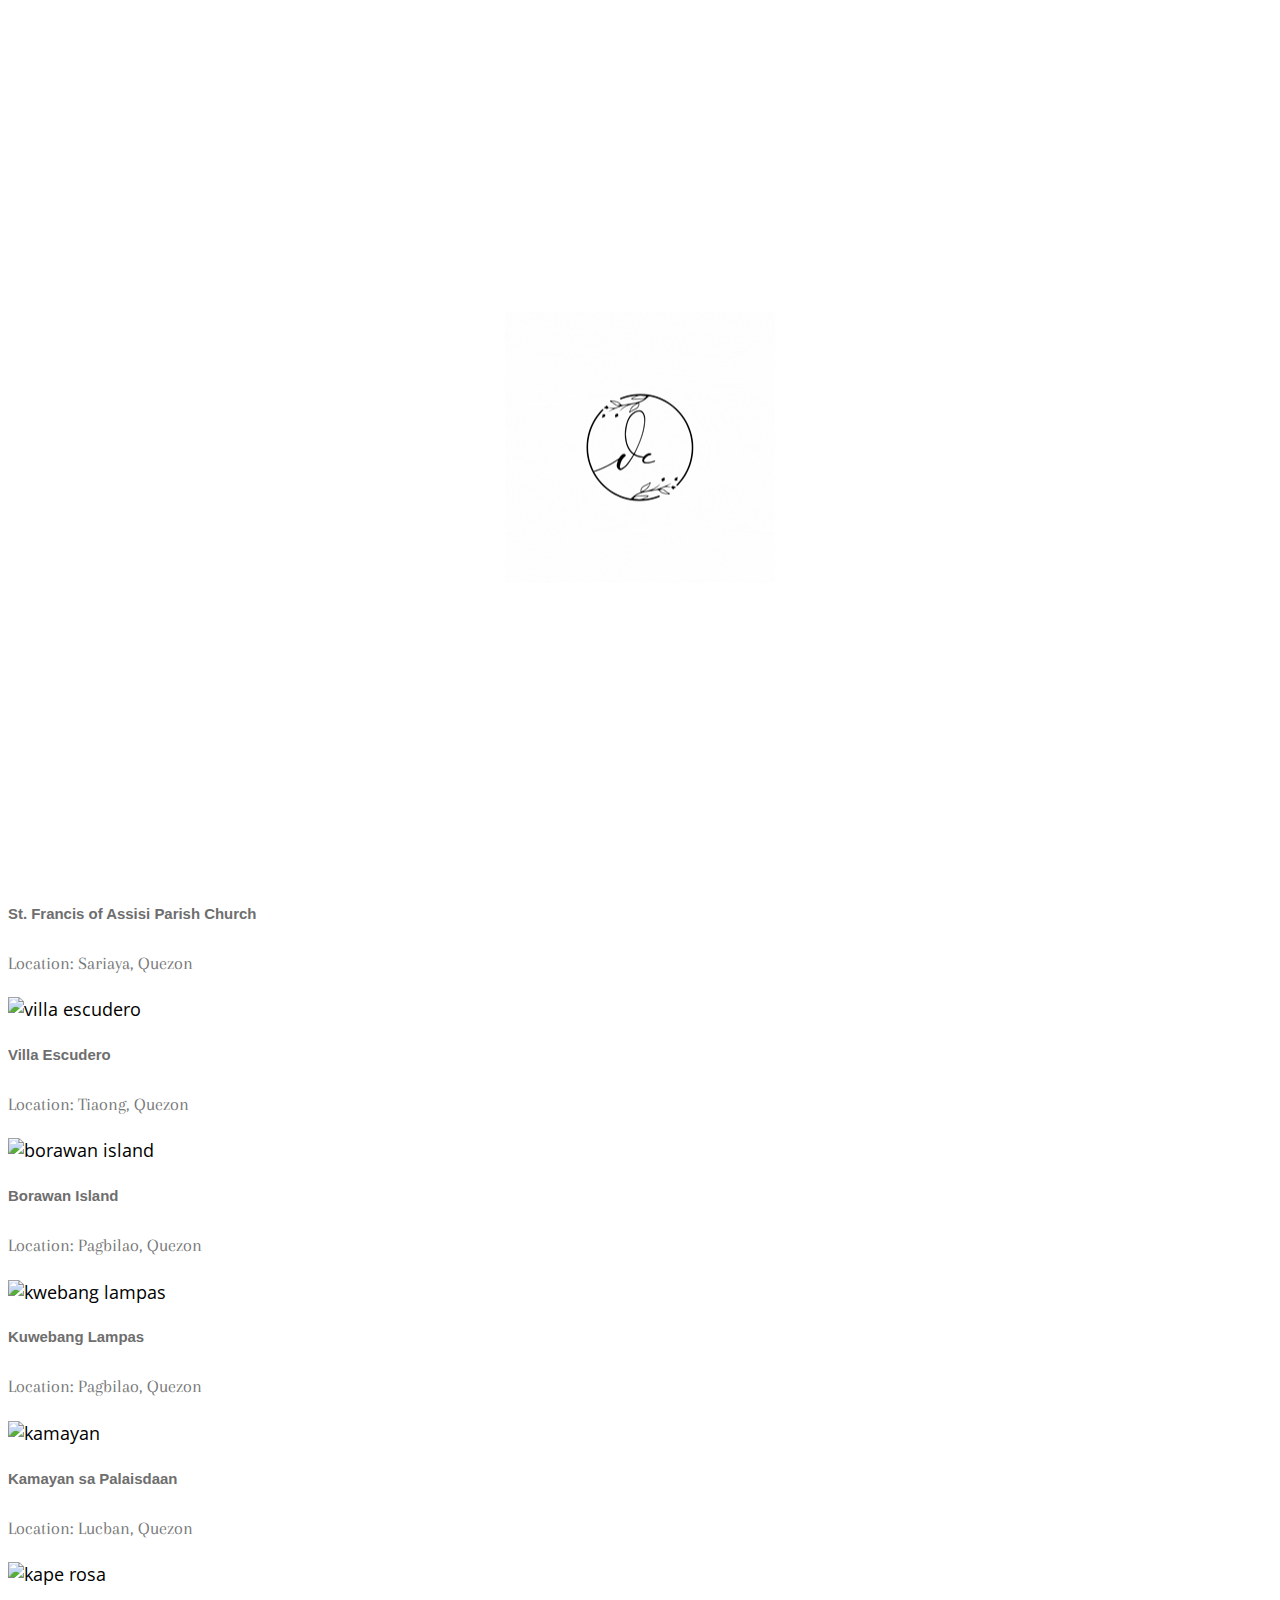
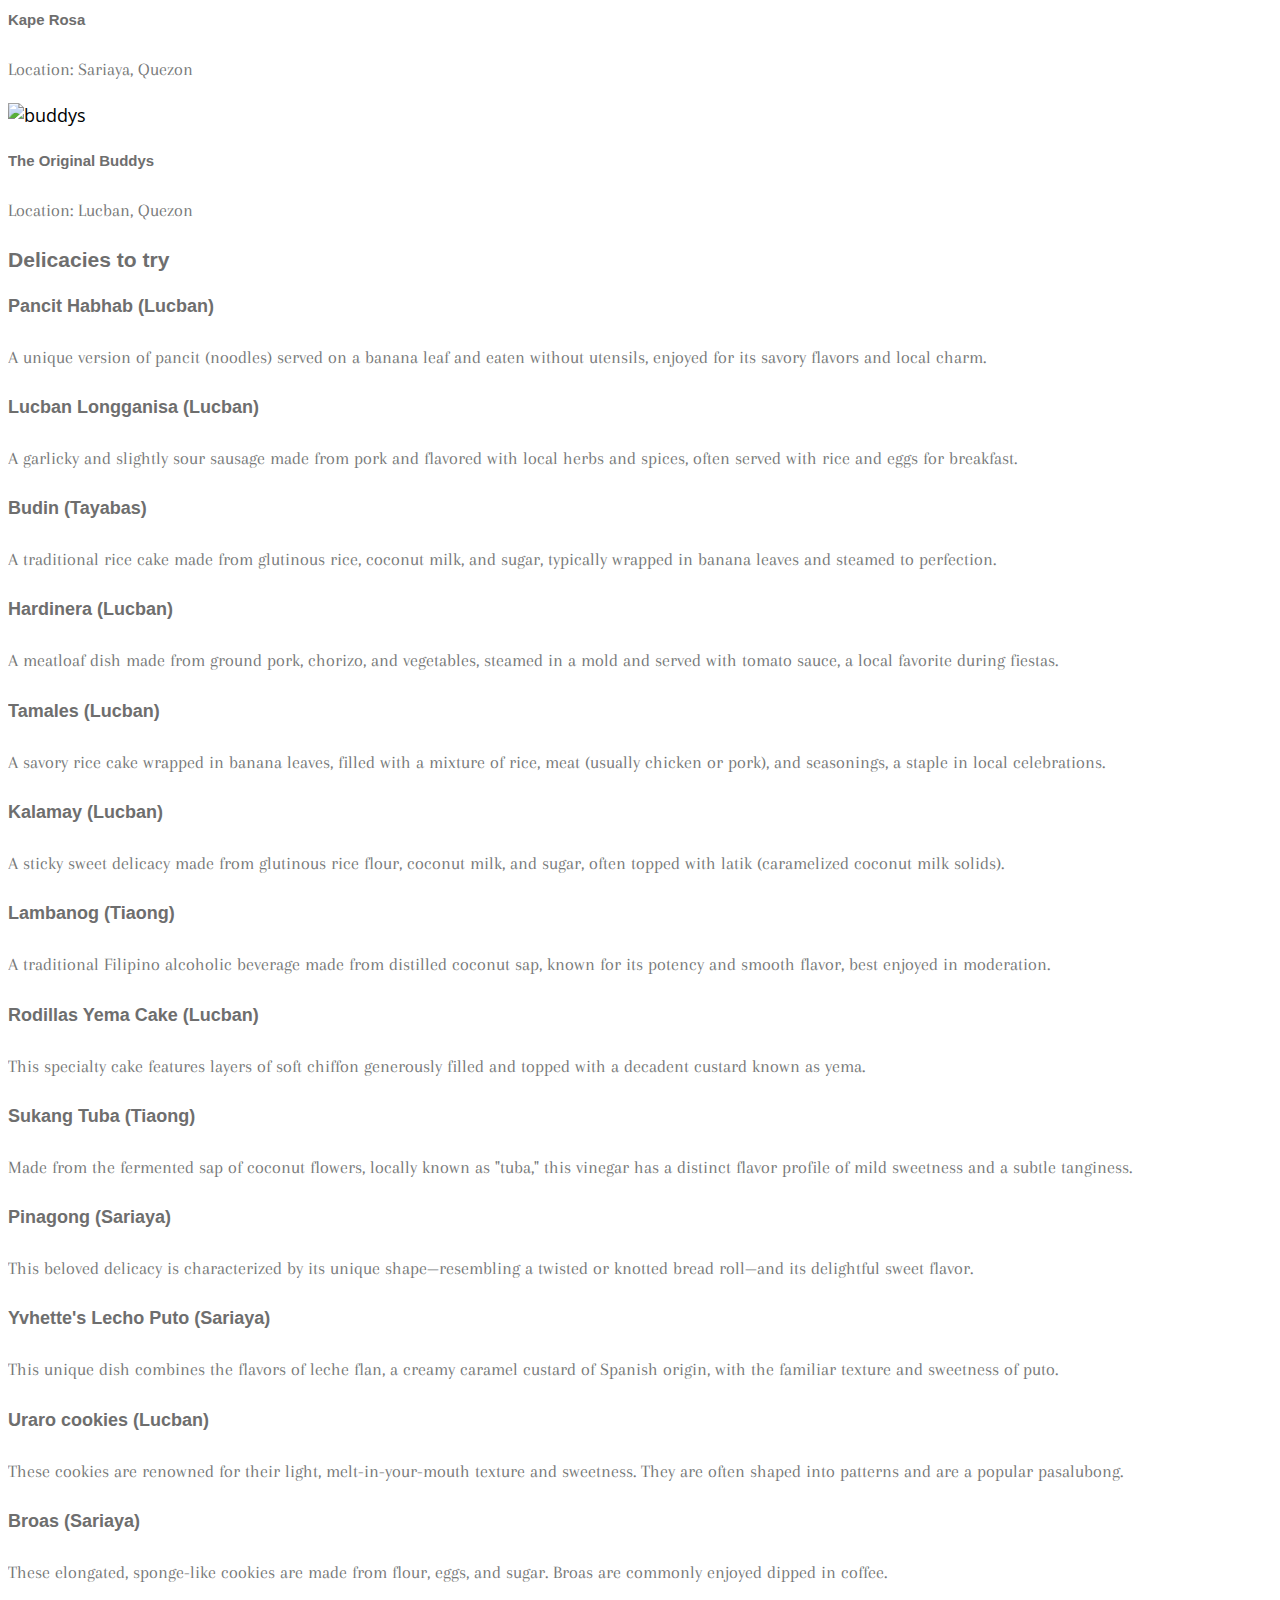
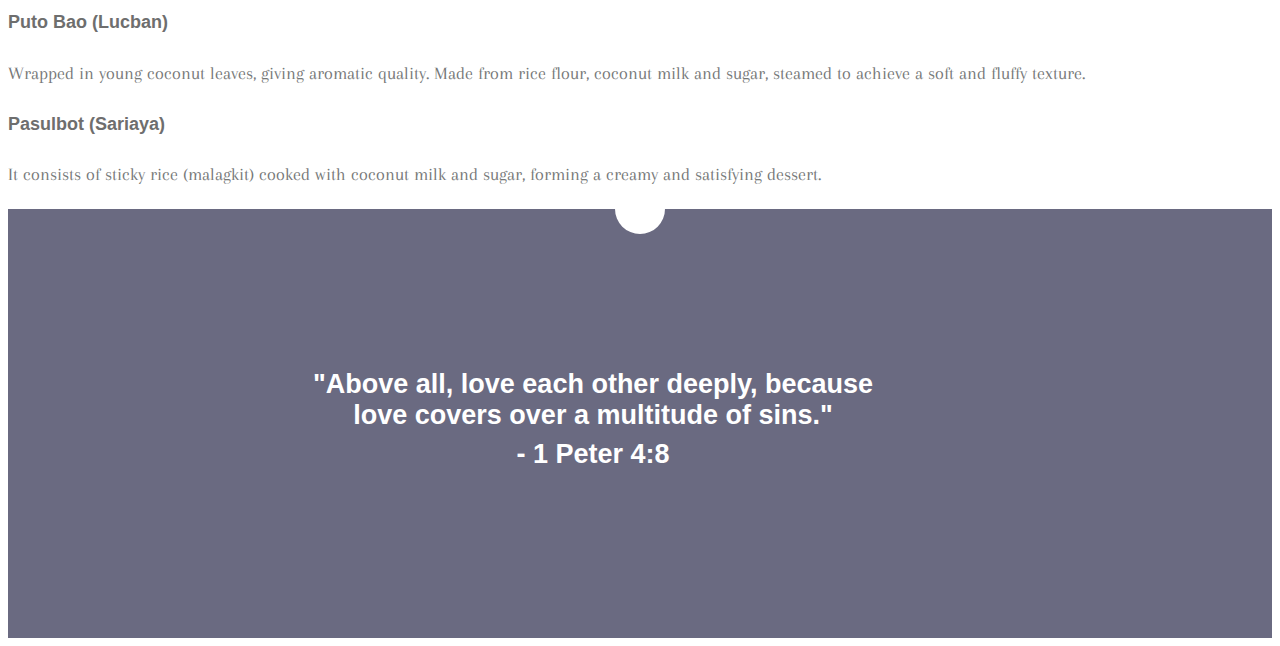
==== discover.html @ 1117a381 "updated content" ====
<!DOCTYPE html>
<html lang="en">
<head>
    <!-- Meta Tags -->
    <meta charset="utf-8">
    <meta http-equiv="X-UA-Compatible" content="IE=edge">
    <meta name="viewport" content="width=device-width, initial-scale=1">

    <!-- Page Title -->
    <title>Daniel &amp; Cherrylyn &middot; Discover</title>

    <!-- Favicon and Touch Icons -->
    <link rel="apple-touch-icon" sizes="180x180" href="images/favicon/apple-touch-icon.png">
    <link rel="icon" type="image/png" sizes="32x32" href="images/favicon/favicon-32x32.png">
    <link rel="icon" type="image/png" sizes="16x16" href="images/favicon/favicon-16x16.png">
    <link rel="manifest" href="images/favicon/site.webmanifest">

    <!-- Google Fonts -->
    <link rel="preconnect" href="https://fonts.googleapis.com">
    <link rel="preconnect" href="https://fonts.gstatic.com" crossorigin>
    <link href="https://fonts.googleapis.com/css2?family=Great+Vibes&display=swap" rel="stylesheet">
    <link href="https://fonts.googleapis.com/css2?family=Dosis:wght@300;400;500;600;700&display=swap" rel="stylesheet">
	<link href="https://fonts.googleapis.com/css2?family=Open+Sans" rel="stylesheet">


    <!-- Icon fonts -->
    <link href="css/font-awesome.min.css" rel="stylesheet">
    <link href="css/flaticon.css" rel="stylesheet">

    <!-- Bootstrap core CSS -->
    <link href="css/bootstrap.min.css" rel="stylesheet">

    <!-- Plugins for this template -->
    <link href="css/animate.css" rel="stylesheet">
    <link href="css/owl.carousel.css" rel="stylesheet">
    <link href="css/owl.theme.css" rel="stylesheet">
    <link href="css/slick.css" rel="stylesheet">
    <link href="css/slick-theme.css" rel="stylesheet">
    <link href="css/owl.transitions.css" rel="stylesheet">
    <link href="css/jquery.fancybox.css" rel="stylesheet">
    <link href="css/magnific-popup.css" rel="stylesheet">

    <!-- Custom styles for this template -->
    <link href="css/style.css" rel="stylesheet">

    <!-- HTML5 shim and Respond.js for IE8 support of HTML5 elements and media queries -->
    <!--[if lt IE 9]>
    <script src="https://oss.maxcdn.com/html5shiv/3.7.3/html5shiv.min.js"></script>
    <script src="https://oss.maxcdn.com/respond/1.4.2/respond.min.js"></script>
    <![endif]-->

</head>

<body id="home">

    <!-- start page-wrapper -->
    <div class="page-wrapper">

        <!-- start preloader -->
        <div class="preloader">
            <div class="inner">
                <span class="icon">
                    <span id="initials">
                        <img src="images/dc-loader.gif" alt="d&c loader">
                    </span>
                </span>
            </div>
        </div>
        <!-- end preloader -->

        <!-- Start header -->
        <header id="myHeader" class="site-header header-style-1">
            <!-- Navigation-->
            <nav class="navbar navbar-expand-xl navbar-dark" id="mainNav">
                <div class="container">
                    <button class="navbar-toggler" type="button" data-bs-toggle="collapse" data-bs-target="#navbarResponsive" aria-controls="navbarResponsive" aria-expanded="false" aria-label="Toggle navigation">
                        <i class="fa fa-bars" aria-hidden="true"></i>
                    </button>
                    <div class="collapse navbar-collapse" id="navbarResponsive">
                        <ul class="navbar-nav text-uppercase mx-auto">
                            <li class="nav-item"><a class="nav-link" href="index.html#couple">Our Wedding</a></li>
                            <li class="nav-item"><a class="nav-link" href="index.html#events">Details</a></li>
                            <li class="nav-item"><a class="nav-link" href="index.html#gallery">Gallery</a></li>
                            <li class="nav-item"><a class="nav-link" href="index.html#rsvp">R.S.V.P</a></li>
                            <li class="nav-item"><a class="nav-link" href="index.html#convenience">Convenience</a></li>
                            <li class="nav-item"><a class="nav-link" href="rooms.html">Accommodation</a></li>
                            <li class="nav-item"><a class="nav-link" href="faq.html">F.A.Q</a></li>
                        </ul>
                    </div>
                </div>
            </nav>
        </header>
        <!-- end of header -->

        <!-- start cta -->
        <section class="cta section-padding" style="background-image: url(images/discover/banahaw.png); background-position: 0% 40%; background-repeat: no-repeat;">
            <div class="container">
                <div class="row">
                    <div class="col col-xs-12">
                        <h2>Parini sa Quezon</h2>
                    </div>
                </div> <!-- end row -->
            </div> <!-- end container -->
        </section>
        <!-- end cta -->

        <section class="my-5">
            <div class="container">
                <div class="row">
                    <div class="col">
                        <h3>Places to visit</h3>
                    </div>
                </div>
                <div class="row my-3">
                    <div class="col-4">
                        <div class="card">
                            <img src="images/discover/knh.png" class="card-img-top" alt="kamay ni hesus">
                            <div class="card-body">
                                <h5 class="card-title">Kamay ni Hesus Shrine (Lucban)</h5>
                                <p>
                                    Location: Lucban, Quezon
                                </p>
                            </div>
                        </div>
                    </div>
                    <div class="col-4">
                        <div class="card">
                            <img src="images/discover/st_michael.png" class="card-img-top" alt="st michael">
                            <div class="card-body">
                                <h5 class="card-title">Minor Basilica of St. Michael the Archangel</h5>
                                <p>
                                    Location: Tayabas, Quezon
                                </p>
                            </div>
                        </div>
                    </div>
                    <div class="col-4">
                        <div class="card">
                            <img src="images/discover/st_francis.png" class="card-img-top" alt="st francis">
                            <div class="card-body">
                                <h5 class="card-title">St. Francis of Assisi Parish Church</h5>
                                <p>
                                    Location: Sariaya, Quezon
                                </p>
                            </div>
                        </div>
                    </div>
                </div>
                <div class="row my-3">
                    <div class="col-4">
                        <div class="card">
                            <img src="images/discover/villa_escudero.png" class="card-img-top" alt="villa escudero">
                            <div class="card-body">
                                <h5 class="card-title">Villa Escudero</h5>
                                <p>
                                    Location: Tiaong, Quezon
                                </p>
                            </div>
                        </div>
                    </div>
                    <div class="col-4">
                        <div class="card">
                            <img src="images/discover/borawan.png" class="card-img-top" alt="borawan island">
                            <div class="card-body">
                                <h5 class="card-title">Borawan Island</h5>
                                <p>
                                    Location: Pagbilao, Quezon
                                </p>
                            </div>
                        </div>
                    </div>
                    <div class="col-4">
                        <div class="card">
                            <img src="images/discover/kweba.png" class="card-img-top" alt="kwebang lampas">
                            <div class="card-body">
                                <h5 class="card-title">Kuwebang Lampas</h5>
                                <p>
                                    Location: Pagbilao, Quezon
                                </p>
                            </div>
                        </div>
                    </div>
                </div>
                <div class="row my-3">
                    <div class="col-4">
                        <div class="card">
                            <img src="images/discover/kamayan.png" class="card-img-top" alt="kamayan">
                            <div class="card-body">
                                <h5 class="card-title">Kamayan sa Palaisdaan</h5>
                                <p>
                                    Location: Lucban, Quezon
                                </p>
                            </div>
                        </div>
                    </div>
                    <div class="col-4">
                        <div class="card">
                            <img src="images/discover/kape_rosa.png" class="card-img-top" alt="kape rosa">
                            <div class="card-body">
                                <h5 class="card-title">Kape Rosa</h5>
                                <p>
                                    Location: Sariaya, Quezon
                                </p>
                            </div>
                        </div>
                    </div>
                    <div class="col-4">
                        <div class="card">
                            <img src="images/discover/buddys.png" class="card-img-top" alt="buddys">
                            <div class="card-body">
                                <h5 class="card-title">The Original Buddys</h5>
                                <p>
                                    Location: Lucban, Quezon
                                </p>
                            </div>
                        </div>
                    </div>
                </div>
            </div>
        </section>

        <section class="my-5">
            <div class="container">
                <div class="row">
                    <div class="col">
                        <h3>Delicacies to try</h3>
                    </div>
                </div>
                <div class="row my-3">
                    <div class="col-6">
                        <h4>Pancit Habhab (Lucban)</h4>
                        <p>
                            A unique version of pancit (noodles) served on a banana leaf and eaten without utensils, enjoyed for its savory flavors and local charm.
                        </p>
                    </div>
                    <div class="col-6">
                        <h4>Lucban Longganisa (Lucban)</h4>
                        <p>
                            A garlicky and slightly sour sausage made from pork and flavored with local herbs and spices, often served with rice and eggs for breakfast.
                        </p>
                    </div>
                    <div class="col-6">
                        <h4>Budin (Tayabas)</h4>
                        <p>
                            A traditional rice cake made from glutinous rice, coconut milk, and sugar, typically wrapped in banana leaves and steamed to perfection.
                        </p>
                    </div>
                    <div class="col-6">
                        <h4>Hardinera (Lucban)</h4>
                        <p>
                            A meatloaf dish made from ground pork, chorizo, and vegetables, steamed in a mold and served with tomato sauce, a local favorite during fiestas.
                        </p>
                    </div>
                    <div class="col-6">
                        <h4>Tamales (Lucban)</h4>
                        <p>
                            A savory rice cake wrapped in banana leaves, filled with a mixture of rice, meat (usually chicken or pork), and seasonings, a staple in local celebrations.
                        </p>
                    </div>
                    <div class="col-6">
                        <h4>Kalamay (Lucban)</h4>
                        <p>
                            A sticky sweet delicacy made from glutinous rice flour, coconut milk, and sugar, often topped with latik (caramelized coconut milk solids).
                        </p>
                    </div>
                    <div class="col-6">
                        <h4>Lambanog (Tiaong)</h4>
                        <p>
                            A traditional Filipino alcoholic beverage made from distilled coconut sap, known for its potency and smooth flavor, best enjoyed in moderation.
                        </p>
                    </div>
                    <div class="col-6">
                        <h4>Rodillas Yema Cake (Lucban)</h4>
                        <p>
                            This specialty cake features layers of soft chiffon generously filled and topped with a decadent custard known as yema.
                        </p>
                    </div>
                    <div class="col-6">
                        <h4>Sukang Tuba (Tiaong)</h4>
                        <p>
                            Made from the fermented sap of coconut flowers, locally known as "tuba," this vinegar has a distinct flavor profile of mild sweetness and a subtle tanginess.
                        </p>
                    </div>
                    <div class="col-6">
                        <h4>Pinagong (Sariaya)</h4>
                        <p>
                            This beloved delicacy is characterized by its unique shape—resembling a twisted or knotted bread roll—and its delightful sweet flavor.
                        </p>
                    </div>
                    <div class="col-6">
                        <h4>Yvhette's Lecho Puto (Sariaya)</h4>
                        <p>
                            This unique dish combines the flavors of leche flan, a creamy caramel custard of Spanish origin, with the familiar texture and sweetness of puto.
                        </p>
                    </div>
                    <div class="col-6">
                        <h4>Uraro cookies (Lucban)</h4>
                        <p>
                            These cookies are renowned for their light, melt-in-your-mouth texture and sweetness. They are often shaped into patterns and are a popular pasalubong.
                        </p>
                    </div>
                    <div class="col-6">
                        <h4>Broas (Sariaya)</h4>
                        <p>
                            These elongated, sponge-like cookies are made from flour, eggs, and sugar. Broas are commonly enjoyed dipped in coffee.
                        </p>
                    </div>
                    <div class="col-6">
                        <h4>Puto Bao (Lucban)</h4>
                        <p>
                            Wrapped in young coconut leaves, giving aromatic quality. Made from rice flour, coconut milk and sugar, steamed to achieve a soft and fluffy texture.
                        </p>
                    </div>
                    <div class="col-6">
                        <h4>Pasulbot (Sariaya)</h4>
                        <p>
                            It consists of sticky rice (malagkit) cooked with coconut milk and sugar, forming a creamy and satisfying dessert. 
                        </p>
                    </div>
                </div>
            </div>
        </section>

        <!-- start footer -->
        <footer class="site-footer">
            <div class="back-to-top">
                <a href="#" class="back-to-top-btn"><span><i class="fi flaticon-cupid"></i></span></a>
            </div>
            <div class="container">
                <div class="row">
                    <div class="col-xs-12">
                        <h2>"Above all, love each other deeply, because love covers over a multitude of sins."</h2>
                        <h2>&dash; 1 Peter 4:8</h2>
                    </div>
                </div> <!-- end row -->
            </div> <!-- end container -->
        </footer>
        <!-- end footer -->
    </div>
    <!-- end of page-wrapper -->

    <!-- All JavaScript files
    ================================================== -->
    <script src="js/jquery.min.js"></script>
    <script src="js/bootstrap.min.js"></script>

    <!-- Plugins for this template -->
    <script src="js/jquery-plugin-collection.js"></script>
    <script src="js/jquery.mb.YTPlayer.src.js"></script>

    <!-- Custom script for this template -->
    <script src="js/script.js"></script>
    <script>
        window.onload = function() {
            var context = new AudioContext();
        }
    </script>
</body>
</html>
---- css/style.css ----
/*------------------------------------------------------------------
[Master Stylesheet]
Theme Name:
Version:        1.1
Author:         irstheme
URL:            https://themeforest.net/user/irstheme
-------------------------------------------------------------------*/
/*--------------------------------------------------------------
>>> TABLE OF CONTENTS:
----------------------------------------------------------------
#0.1	Theme Reset Style
#0.2	Global Elements
#0.3	header
#0.4	hero-slider
#0.5	footer
#0.6	wedding-couple-section
#0.7	count-down-section
#0.8	story-section
#0.9	cta
#1.0	events-section
#1.1	inportant-people-section
#1.2	gallery-section
#1.3	rsvp-section
#1.4	getting-there-section
#1.5	gift-registration-section

----------------------------------------------------------------*/

/*--------------------------------------------------------------
#0.1    Theme Reset Style
--------------------------------------------------------------*/
html {
  font-size: 18px;
}

body {
  font-family: "Open Sans", sans-serif;
  background-color: #fff;
  font-size: 18px;
  -webkit-font-smoothing: antialiased;
  overflow-x: hidden;
}

@font-face {
  font-family: "Arapey";
  src: url("../fonts/arapey_regular.ttf");
}

@font-face {
  font-family: "Arapey Italic";
  src: url("../fonts/arapey_italic.ttf");
}

@font-face {
  font-family: "Rox CF";
  src: url("../fonts/rox_cf.ttf");
}

@font-face {
  font-family: "Rox CF Bold";
  src: url("../fonts/rox_cf_bold.otf");
}

@font-face {
  font-family: "Malibu";
  src: url("../fonts/malibu.ttf");
}

@media (min-width: 1200px) {
  .container {
    width: 1170px;
  }
}

@media (max-width: 1199px) {
  body {
    font-size: 17px;
    font-size: 0.94444rem;
  }
}

@media (max-width: 991px) {
  body {
    font-size: 16px;
    font-size: 0.88889rem;
  }
}

p {
  font-family: "Arapey";
  color: #767878;
  line-height: 1.8em;
}

h1,
h2,
h3,
h4,
h5,
h6 {
  font-family: "Rox CF Bold", sans-serif;
  color: #6e6e6e;
}

ul {
  list-style-type: none;
  padding-left: 0;
  margin: 0;
}

a {
  text-decoration: none;
  -webkit-transition: all 0.2s;
  -moz-transition: all 0.2s;
  -o-transition: all 0.2s;
  -ms-transition: all 0.2s;
  transition: all 0.2s;
}

a:hover,
a:focus {
  text-decoration: none;
}

/*--------------------------------------------------------------
#0.2    Global Elements
--------------------------------------------------------------*/
.page-wrapper {
  position: relative;
  overflow: hidden;
}

.wow {
  visibility: hidden;
}

.fi:before {
  margin: 0;
}

.section-padding {
  padding: 120px 0;
}

@media (max-width: 1199px) {
  .section-padding {
    padding: 100px 0;
  }
}

@media (max-width: 991px) {
  .section-padding {
    padding: 80px 0;
  }
}

/** for popup image ***/
.mfp-wrap {
  background-color: rgba(0, 0, 0, 0.9);
  z-index: 99999;
}

.mfp-with-zoom .mfp-container,
.mfp-with-zoom.mfp-bg {
  opacity: 0;
  -webkit-backface-visibility: hidden;
  -webkit-transition: all 0.3s ease-out;
  -moz-transition: all 0.3s ease-out;
  -o-transition: all 0.3s ease-out;
  transition: all 0.3s ease-out;
}

.mfp-with-zoom.mfp-ready .mfp-container {
  opacity: 1;
}

.mfp-with-zoom.mfp-ready.mfp-bg {
  opacity: 0.8;
}

.mfp-with-zoom.mfp-removing .mfp-container,
.mfp-with-zoom.mfp-removing.mfp-bg {
  opacity: 0;
}

.mfp-iframe-holder {
  background: #1a1a1a;
  width: 100%;
  height: 100%;
  position: fixed;
  left: 0;
  top: 0;
}

/*** for fancybox video ***/
.fancybox-overlay {
  background: rgba(0, 0, 0, 0.9);
  z-index: 999999 !important;
}

.fancybox-wrap {
  z-index: 99999 !important;
}

/*** validate rsvp form ***/
.validate-rsvp-form .success-error-message {
  margin: 15px 0 0;
}

.validate-rsvp-form label.error {
  color: #fff !important;
  margin: 5px 0 0 0;
}

.validate-rsvp-form #loader {
  display: none;
}

.validate-rsvp-form #loader i {
  font-size: 20px;
  color: #fff;
}

.validate-rsvp-form #success,
.validate-rsvp-form #error {
  width: 100%;
  color: #fff;
  padding: 5px 10px;
  font-size: 1rem;
  text-align: center;
  display: none;
  font-family: 'Arapey', serif;
}

@media (max-width: 767px) {
  .validate-rsvp-form #success,
  .validate-rsvp-form #error {
    font-size: 15px;
  }
}

.validate-rsvp-form #success {
  background-color: #07072D
}

.validate-rsvp-form #error {
  color: #ff0033;
  font-weight: bold;
  background-color: #07072D;
}

/*** music box ***/
.music-box {
  position: fixed;
  width: 300px;
  height: 160px;
  z-index: 120;
  bottom: 30px;
  right: 30px;
}

@media (max-width: 991px) {
  .music-box {
    width: 250px;
    height: 120px;
    right: auto;
    left: 30px;
  }
}

.music-box .music-holder {
  width: 100%;
  height: 100%;
  position: absolute;
  right: 0;
  top: -30px;
  visibility: hidden;
  opacity: 0;
  -webkit-transition: all 0.5s ease-out;
  -o-transition: all 0.5s ease-out;
  transition: all 0.5s ease-out;
}

.music-box .music-holder iframe {
  width: 100%;
  height: 100%;
}

.music-box button {
  background: rgba(0, 0, 0, 0.1);
  width: 40px;
  height: 40px;
  line-height: 37px;
  font-size: 18px;
  font-size: 1rem;
  color: #5e9a8e;
  border: 1px solid #e6e6e6;
  outline: 0;
  padding: 0;
  margin: 0;
  position: absolute;
  right: 0;
  bottom: 0;
  -webkit-border-radius: 50%;
  -moz-border-radius: 50%;
  -o-border-radius: 50%;
  -ms-border-radius: 50%;
  border-radius: 50%;
}

@media (max-width: 991px) {
  .music-box button {
    right: auto;
    left: 0;
  }
}

.music-box .toggle-music-box {
  top: -50px;
  visibility: visible;
  opacity: 1;
}

/*** scrollbar style for chrome ***/
::-webkit-scrollbar {
  width: 10px;
}

::-webkit-scrollbar-track {
  background-color: #ccc;
}

::-webkit-scrollbar-thumb {
  background-color: #F1D3CA;
  -webkit-border-radius: 5px;
  -moz-border-radius: 5px;
  -o-border-radius: 5px;
  -ms-border-radius: 5px;
  border-radius: 5px;
}

/*** spirit-header ***/
.spirit-header {
  position: relative;
  z-index: 100;
}

.ripple,
.particleground,
.video-player,
.surface-shader {
  width: 100%;
  height: 100%;
  position: absolute;
  left: 0;
  top: 0;
  z-index: 100;
}

.video-player:before {
  content: "";
  background-color: rgba(7, 7, 45, 0.5);
  width: 100%;
  height: 100%;
  position: absolute;
  left: 0;
  top: 0;
  z-index: 100;
}

.section-title, .section-title-white {
  text-align: center;
  margin-bottom: 60px;
  position: relative;
}
.header-style-1 #navbar > ul > li > a, .header-style-2 #navbar > ul > li > a {
  padding: 25px 17px !important;
}

.sticky-header {
  position: fixed;
  top: 0;
  left: 0;
  width: 100%;
  z-index: 999999;
}











@media (max-width: 767px) {
  .section-title, .section-title-white {
    margin-bottom: 50px;
  }
}

.section-title .vertical-line, .section-title-white .vertical-line {
  width: 18px;
  height: 42px;
  top: 0;
}

@media (max-width: 991px) {
  .section-title .vertical-line, .section-title-white .vertical-line {
    height: 35px;
  }
}

.section-title .vertical-line, .section-title-white .vertical-line,
.section-title .vertical-line span, .section-title-white .vertical-line span {
  position: absolute;
  left: 50%;
  -webkit-transform: translateX(-50%);
  -moz-transform: translateX(-50%);
  -o-transform: translateX(-50%);
  -ms-transform: translateX(-50%);
  transform: translateX(-50%);
}

.section-title .vertical-line span, .section-title-white .vertical-line span {
  background: rgba(241, 211, 202, 0.2);
  width: 2px;
  height: 42px;
  top: 17px;
}

@media (max-width: 991px) {
  .section-title .vertical-line span, .section-title-white .vertical-line span {
    height: 35px;
  }
}

@media (max-width: 767px) {
  .section-title .vertical-line span, .section-title-white .vertical-line span {
    height: 30px;
    top: 15px;
  }
}

.section-title .vertical-line span i, .section-title-white .vertical-line span i {
  position: absolute;
  left: -34px;
  top: -63px;
}

@media (max-width: 991px) {
  .section-title .vertical-line span i, .section-title-white .vertical-line span i {
    left: -28px;
    top: -54px;
  }
}

.section-title .vertical-line span i:before, .section-title-white .vertical-line span i:before {
  margin: 0;
  font-size: 65px;
  font-size: 3.61111rem;
  color: #F3B6B6;
  opacity: 0.6;
}

@media (max-width: 991px) {
  .section-title .vertical-line span i:before, .section-title-white .vertical-line span i:before {
    font-size: 55px;
    font-size: 3.05556rem;
  }
}

.section-title .vertical-line:before, .section-title-white .vertical-line:before {
  content: "";
  background: rgba(241, 211, 202, 0.2);
  width: 45px;
  height: 2px;
  top: 16px;
  position: absolute;
  left: 50%;
  -webkit-transform: translateX(-50%);
  -moz-transform: translateX(-50%);
  -o-transform: translateX(-50%);
  -ms-transform: translateX(-50%);
  transform: translateX(-50%);
}

@media (max-width: 991px) {
  .section-title .vertical-line:before, .section-title-white .vertical-line:before {
    width: 40px;
    height: 2px;
  }
}

.section-title h2, .section-title-white h2 {
  font-family: "Great Vibes", cursive;
  font-size: 46px;
  font-size: 2.55556rem;
  color: #848383;
  margin: 59px 0 0;
  padding: 10px 25px 5px;
  display: inline-block;
  text-transform: capitalize;
  letter-spacing: 3px;
}

@media (max-width: 1199px) {
  .section-title h2, .section-title-white h2 {
    font-size: 40px;
    font-size: 2.22222rem;
  }
}

@media (max-width: 991px) {
  .section-title h2, .section-title-white h2 {
    font-size: 35px;
    font-size: 1.94444rem;
    margin-top: 52px;
  }
}

@media (max-width: 767px) {
  .section-title h2, .section-title-white h2 {
    font-size: 30px;
    font-size: 1.66667rem;
    padding: 8px 10px 3px;
    letter-spacing: 1px;
  }
}

@media (max-width: 767px) {
  .section-title h2, .section-title-white h2 {
    margin-top: 45px;
  }
}

.section-title-white .vertical-line span {
  background: rgba(241, 211, 202, 0.2);
}

.section-title-white .vertical-line span i:before {
  margin: 0;
  font-size: 65px;
  color: #F3B6B6;
}

.section-title-white .vertical-line:before, .section-title-white .vertical-line:after {
  background: rgba(241, 211, 202, 0.2);
}

.section-title-white .vertical-line:after {
  background: #fff;
}

.section-title-white h2 {
  color: #848383;
}

.theme-btn {
  background-color: #5e9a8e;
  line-height: 0.66em;
  color: #fff;
  padding: 15px;
  border: 0;
  -webkit-border-radius: 0;
  -moz-border-radius: 0;
  -o-border-radius: 0;
  -ms-border-radius: 0;
  border-radius: 0;
  text-transform: uppercase;
}

.theme-btn:hover, .theme-btn:focus, .theme-btn:active {
  background-color: #548a7f;
  color: #fff;
}

@media (max-width: 767px) {
  .theme-btn {
    padding: 12px;
    font-size: 13px;
  }
}

.form input,
.form textarea,
.form select {
  border-color: #bfbfbf;
  border-radius: 0;
  outline: 0;
  -webkit-box-shadow: none;
  box-shadow: none;
  color: #595959;
}

.form input:focus,
.form textarea:focus,
.form select:focus {
  border-color: #5e9a8e;
  -webkit-box-shadow: 0 0 5px 0 #7cafa5;
  -moz-box-shadow: 0 0 5px 0 #7cafa5;
  -o-box-shadow: 0 0 5px 0 #7cafa5;
  -ms-box-shadow: 0 0 5px 0 #7cafa5;
  box-shadow: 0 0 5px 0 #7cafa5;
}

.form ::-webkit-input-placeholder {
  font-style: 18px;
  font-style: italic;
  color: #595959;
}

.form :-moz-placeholder {
  font-style: 18px;
  font-style: italic;
  color: #595959;
}

.form ::-moz-placeholder {
  font-style: 18px;
  font-style: italic;
  color: #595959;
}

.form :-ms-input-placeholder {
  font-style: 18px;
  font-style: italic;
  color: #595959;
}

.form select {
  background: url(../images/select-icon.png) no-repeat right center;
  display: inline-block;
  -webkit-appearance: none;
  -moz-appearance: none;
  -ms-appearance: none;
  appearance: none;
  cursor: pointer;
}

.form select::-ms-expand {
  /* for IE 11 */
  display: none;
}

.social-links {
  overflow: hidden;
}

.social-links li {
  float: left;
}

.social-links li a {
  display: block;
  color: #fff;
  text-align: center;
}

.social-links li a:hover {
  background-color: #5e9a8e;
}

.page-title {
  background: url("../images/page-title.jpg") center center/cover no-repeat local;
  text-align: center;
  position: relative;
  width: 100%;
  padding: 150px 0;
}

@media (max-width: 1199px) {
  .page-title {
    height: 250px;
  }
}

.page-title:before {
  content: "";
  background-color: rgba(7, 7, 45, 0.8);
  width: 100%;
  height: 100%;
  position: absolute;
  left: 0;
  top: 0;
}


.page-title h2,
.page-title ol {
  color: #fff;
  position: relative;
  z-index: 1;
}

.page-title h2 {
  font-size: 55px;
  font-size: 3.05556rem;
  font-weight: 600;
  margin: 0 0 0.5em;
  text-transform: uppercase;
}

@media (max-width: 1199px) {
  .page-title h2 {
    font-size: 45px;
    font-size: 2.5rem;
  }
}

@media (max-width: 767px) {
  .page-title h2 {
    font-size: 40px;
    font-size: 2.22222rem;
  }
}

.page-title .breadcrumb {
  background-color: transparent;
  padding: 0;
  margin: 0;
  text-align: center;
  justify-content: center;
}

.page-title .breadcrumb a {
  color: #fff;
}

.page-title .breadcrumb ul li {
  font-size: 18px;
  font-size: 1rem;
  color: #5e9a8e;
  display: inline-block;
  position: relative;
}

@media (max-width: 1199px) {
  .page-title .breadcrumb ul li {
    font-size: 16px;
    font-size: 0.88889rem;
  }
}

.page-title .breadcrumb ul > li + li {
  padding-left: 20px;
  margin-left: 20px;
}

@media (max-width: 1199px) {
  .page-title .breadcrumb ul > li + li {
    padding-left: 15px;
    margin-left: 15px;
  }
}

.page-title .breadcrumb ul > li + li:before {
  content: "/";
  position: absolute;
  left: -5px;
  top: 2px;
  color: #fff;
}

.preloader {
  background-color: #fff;
  width: 100%;
  height: 100%;
  position: fixed;
  left: 0;
  top: 0;
  z-index: 1000;
}

.preloader .inner {
  position: absolute;
  left: 50%;
  top: 50%;
  -webkit-transform: translate(-50%, -50%);
  -moz-transform: translate(-50%, -50%);
  -o-transform: translate(-50%, -50%);
  -ms-transform: translate(-50%, -50%);
  transform: translate(-50%, -50%);
}

.preloader .icon {
  display: block;
  width: 90px;
  height: 90px;
  position: relative;
}

.preloader .icon:before {
  content: "";
  width: 100%;
  height: 100%;
  position: absolute;
  left: 0;
  top: 0;
  border: 5px solid #f1f1f1;
  border-top: 5px solid #F1D3CA;
  border-radius: 50%;
  -webkit-animation: rotating 1s linear infinite;
  animation: rotating 1s linear infinite;
}

.preloader .icon #initials {
  position: absolute;
  left: 50%;
  top: 50%;
  -webkit-transform: translate(-50%, -50%);
  -moz-transform: translate(-50%, -50%);
  -o-transform: translate(-50%, -50%);
  -ms-transform: translate(-50%, -50%);
  transform: translate(-50%, -50%);
}

.preloader .icon #initials:before {
  font-size: 55px;
  font-size: 3.05556rem;
  color: #07072D;
}

@-webkit-keyframes rotating {
  from {
    -webkit-transform: rotate(0deg);
    transform: rotate3d(0deg);
  }
  to {
    -webkit-transform: rotate(360deg);
    transform: rotate(360deg);
  }
}

@keyframes rotating {
  from {
    -webkit-transform: rotate(0deg);
    transform: rotate3d(0deg);
  }
  to {
    -webkit-transform: rotate(360deg);
    transform: rotate(360deg);
  }
}

/*sidebar*/
.blog-sidebar {
  background-color: #fff;
  padding: 0 25px 0 75px;
  /*search-widget*/
  /*categories-widget*/
  /*popular-posts-widget*/
  /*popular-tags*/
}

@media (max-width: 1199px) {
  .blog-sidebar {
    padding: 0 0 0 35px;
  }
}

@media (max-width: 991px) {
  .blog-sidebar {
    max-width: 450px;
    padding: 0 15px;
    margin-top: 80px;
  }
}

@media (max-width: 767px) {
  .blog-sidebar {
    margin-top: 70px;
  }
}

.blog-sidebar .widget {
  margin-bottom: 50px;
}

.blog-sidebar .widget:last-child {
  margin-bottom: 0;
}

.blog-sidebar .widget h3 {
  font-size: 18px;
  font-size: 1rem;
  font-weight: 600;
  color: #3e3e3e;
  line-height: 0.86em;
  text-transform: uppercase;
  margin: 0 0 1.42em;
}

.blog-sidebar .widget input {
  border: 1px solid #dcdddd;
  border-radius: 0;
  -webkit-box-shadow: none;
  box-shadow: none;
  padding-right: 50px;
}

.blog-sidebar .search-widget form {
  position: relative;
}

.blog-sidebar .search-widget button {
  background-color: transparent;
  position: absolute;
  right: 1px;
  top: 1px;
  border: 0;
  border-radius: 0;
}

.blog-sidebar .search-widget button:hover,
.blog-sidebar .blog-sidebar .search-widget button:focus {
  background-color: transparent;
  border: 0;
  outline: 0;
  -webkit-box-shadow: none;
  box-shadow: none;
}

.blog-sidebar .search-widget button i {
  color: #858686;
}

.blog-sidebar .categories-widget ul li {
  border-bottom: 1px solid #dcdddd;
}

.blog-sidebar .categories-widget ul li a {
  font-size: 16px;
  font-size: clac-rem-value(16);
  display: block;
  color: #777778;
  padding: 5px 0 5px 25px;
  position: relative;
}

.blog-sidebar .categories-widget ul li:first-child a {
  padding-top: 0;
}

.blog-sidebar .categories-widget ul li a:before {
  font-family: FontAwesome;
  content: "\f105";
  color: #182a4d;
  position: absolute;
  left: 2px;
  top: 50%;
  -webkit-transform: translateY(-50%);
  -ms-transform: translateY(-50%);
  transform: translateY(-50%);
}

.blog-sidebar .categories-widget ul li a:hover:before {
  color: #5e9a8e;
}

.blog-sidebar .categories-widget ul li a:hover {
  color: #5e9a8e;
}

.blog-sidebar .popular-posts-widget li {
  overflow: hidden;
  margin-bottom: 20px;
}

.blog-sidebar .popular-posts-widget li:last-child {
  margin-bottom: 0;
}

.blog-sidebar .popular-posts-widget .date {
  font-size: 16px;
  font-size: 0.88889rem;
  font-weight: 600;
  color: #07072D;
  display: inline-block;
  margin-bottom: 5px;
}

.blog-sidebar .popular-posts-widget h6 {
  font-size: 16px;
  font-size: clac-rem-value(16);
  margin: 0;
  line-height: 1.7em;
}

.blog-sidebar .popular-posts-widget h6 a {
  color: #2f2f2f;
}

.blog-sidebar .popular-posts-widget h6 a:hover {
  color: #4b7a71;
}

.blog-sidebar .populer-tags-widget ul {
  overflow: hidden;
}

.blog-sidebar .populer-tags-widget ul li {
  float: left;
}

.blog-sidebar .populer-tags-widget ul li a {
  background-color: rgba(94, 154, 142, 0.1);
  display: block;
  font-size: 13px;
  font-size: 0.72222rem;
  color: #777778;
  text-align: center;
  text-transform: uppercase;
  padding: 5px 10px 5px 25px;
  border: 1px solid rgba(94, 154, 142, 0.2);
  margin: 0 5px 5px 0;
  position: relative;
}

.blog-sidebar .populer-tags-widget ul li a:before {
  font-family: FontAwesome;
  content: "\f02b";
  font-size: 13px;
  color: rgba(94, 154, 142, 0.3);
  position: absolute;
  left: 10px;
  top: 50%;
  -webkit-transform: translateY(-50%);
  -moz-transform: translateY(-50%);
  -o-transform: translateY(-50%);
  -ms-transform: translateY(-50%);
  transform: translateY(-50%);
  -webkit-transition: all 0.3s;
  -moz-transition: all 0.3s;
  -o-transition: all 0.3s;
  -ms-transition: all 0.3s;
  transition: all 0.3s;
}

.blog-sidebar .populer-tags-widget ul li a:hover {
  background-color: #5e9a8e;
  color: #fff;
  border-color: #5e9a8e;
}

.blog-sidebar .populer-tags-widget ul li a:hover:before {
  color: #fff;
}

#blog-title {
  font-family: 'Great Vibes', cursive;
  text-transform: lowercase;
  letter-spacing: 3px;
}

.page-pagination .pagination {
  margin: 0;
}

@media (max-width: 767px) {
  .page-pagination .pagination {
    margin-top: -20px;
  }
}

.page-pagination .pagination li a {
  width: 40px;
  height: 40px;
  display: block;
  line-height: 37px;
  font-size: 16px;
  font-size: 0.88889rem;
  font-weight: 600;
  text-align: center;
  color: #565656;
  border-radius: 0;
  border: 1px solid #5e9a8e;
  padding: 0;
  margin: 2px;
  position: relative;
}

@media (max-width: 991px) {
  .page-pagination .pagination li a {
    width: 35px;
    height: 35px;
    line-height: 35px;
    font-size: 15px;
    font-size: 0.83333rem;
  }
}

.page-pagination .pagination li a span {
  font-size: 14px;
  font-size: 0.77778rem;
  position: absolute;
  left: 50%;
  top: 50%;
  -webkit-transform: translate(-50%, -50%);
  -ms-transform: translate(-50%, -50%);
  transform: translate(-50%, -50%);
}

@media (max-width: 991px) {
  .page-pagination .pagination li a span {
    font-size: 13px;
    font-size: 0.72222rem;
  }
}

.page-pagination .pagination li a:hover,
.page-pagination .pagination li a:focus,
.page-pagination .pagination li.current a {
  background-color: #5e9a8e;
  color: #fff;
}

/*--------------------------------------------------------------
#0.3	header
--------------------------------------------------------------*/
.site-header {
  /* navigation open and close btn hide for width screen */
  /* style for navigation less than 992px */
  /*navbar collaps less then 992px*/
}

.site-header .navigation {
  background-color: #fff;
  margin-bottom: 0;
  border: 0;
  -webkit-border-radius: 0;
  -moz-border-radius: 0;
  -o-border-radius: 0;
  -ms-border-radius: 0;
  border-radius: 0;
}
.site-header .bg-body-tertiary {
  background-color: #EFF5F3 !important;
}
.site-header .navigation > .container {
  position: relative;
}

.site-header #navbar {
  -webkit-transition: all 0.5s;
  -moz-transition: all 0.5s;
  -o-transition: all 0.5s;
  -ms-transition: all 0.5s;
  transition: all 0.5s;
  /*** mega-menu style ***/
}

.site-header #navbar > ul li a:hover {
  text-decoration: none;
  color: #5e9a8e;
}


/* Header CSS Start */
.site-header {
  border-bottom: 2px double #ececec;
  background-color: #ffffff;
}

.site-header .navbar-brand {
  font-family: "Great Vibes", cursive;
  font-size: 35px;
  color: #5e9a8e;
  margin: 0;
  text-shadow: 1px 1px 2px #999999;
}

.site-header .navbar .navbar-nav .nav-item .nav-link {
  font-family: "Arapey";
  color: #07072D;
  font-size: 1.2rem;
  padding: 25px 17px;
}

@media screen and (max-width: 1199px) {
  .site-header .navbar .navbar-nav .nav-item .nav-link {
    font-size: 0.9rem;
  }
}

@media screen and (min-width: 992px) {
  .site-header #navbar {
    /*** hover effect ***/
  }
  .site-header #navbar li {
    position: relative;
  }
  .site-header #navbar > ul > li > a {
    font-size: 16px;
    font-size: 0.88889rem;
  }
  .site-header #navbar > ul .sub-menu {
    background-color: #fff;
    width: 220px;
    border-top: 2px solid #5e9a8e;
    position: absolute;
    left: 0;
    top: 130%;
    z-index: 110;
    visibility: hidden;
    opacity: 0;
    -webkit-transition: all 0.3s;
    -moz-transition: all 0.3s;
    -o-transition: all 0.3s;
    -ms-transition: all 0.3s;
    transition: all 0.3s;
  }
  .site-header #navbar > ul > li .sub-menu li {
    border-bottom: 1px solid #e6e6e6;
  }
  .site-header #navbar > ul > li .sub-menu a {
    font-size: 14px;
    font-size: 0.77778rem;
    display: block;
    padding: 8px 15px;
  }
  .site-header #navbar > ul > li > .sub-menu .sub-menu {
    left: 110%;
    top: 0;
  }
  .site-header #navbar > ul > li > .sub-menu > .menu-item-has-children > a {
    position: relative;
  }
  .site-header #navbar > ul > li > .sub-menu > .menu-item-has-children > a:before {
    font-family: "FontAwesome";
    content: "\f105";
    font-size: 15px;
    font-size: 0.83333rem;
    position: absolute;
    right: 15px;
    top: 50%;
    -webkit-transform: translateY(-50%);
    -moz-transform: translateY(-50%);
    -o-transform: translateY(-50%);
    -ms-transform: translateY(-50%);
    transform: translateY(-50%);
  }
  .site-header #navbar > ul > li:hover > .sub-menu {
    top: 100%;
    visibility: visible;
    opacity: 1;
  }
  .site-header #navbar .sub-menu > li:hover > .sub-menu {
    left: 100%;
    visibility: visible;
    opacity: 1;
  }

}

@media (max-width: 991px) {
  .site-header #navbar > ul > li a {
    display: block;
    font-size: 14px;
    font-size: 0.77778rem;
  }
  .site-header #navbar > ul > li .sub-menu li {
    border-bottom: 1px solid #e6e6e6;
  }
  .site-header #navbar > ul .sub-menu > li:last-child {
    border-bottom: 0;
  }
  .site-header #navbar > ul > li > .sub-menu a {
    padding: 8px 15px 8px 45px;
  }
  .site-header #navbar > ul > li > .sub-menu .sub-menu a {
    padding: 8px 15px 8px 65px;
  }
  .site-header #navbar > ul .menu-item-has-children > a {
    position: relative;
  }
  .site-header #navbar > ul .menu-item-has-children > a:before {
    font-family: "FontAwesome";
    content: "\f107";
    font-size: 15px;
    font-size: 0.83333rem;
    position: absolute;
    right: 15px;
    top: 50%;
    -webkit-transform: translateY(-50%);
    -moz-transform: translateY(-50%);
    -o-transform: translateY(-50%);
    -ms-transform: translateY(-50%);
    transform: translateY(-50%);
  }
  .site-header .bg-body-tertiary {
      padding: 15px 0 !important;
  }
}

@media screen and (min-width: 992px) {
  .site-header #navbar {
    /*** hover effect ***/
  }
  .site-header #navbar .has-mega-menu {
    position: static;
  }
  .site-header #navbar .mega-menu,
  .site-header #navbar .half-mega-menu {
    background-color: #fff;
    padding: 20px;
    border-top: 2px solid #5e9a8e;
    position: absolute;
    right: 0;
    top: 120%;
    z-index: 10;
    visibility: hidden;
    opacity: 0;
    -webkit-transition: all 0.3s;
    -moz-transition: all 0.3s;
    -o-transition: all 0.3s;
    -ms-transition: all 0.3s;
    transition: all 0.3s;
  }
  .site-header #navbar .mega-menu {
    width: 1140px;
    right: 15px;
  }
  .site-header #navbar .half-mega-menu {
    width: 585px;
  }
  .site-header #navbar .mega-menu-box-title {
    font-size: 14px;
    font-size: 0.77778rem;
    text-transform: uppercase;
    font-weight: bold;
    display: block;
    padding-bottom: 7px;
    margin-bottom: 7px;
    border-bottom: 1px solid #e6e6e6;
  }
  .site-header #navbar .mega-menu-list-holder li a {
    font-size: 14px;
    font-size: 0.77778rem;
    display: block;
    padding: 7px 8px;
    margin-left: -8px;
  }
  .site-header #navbar .has-mega-menu:hover > ul {
    top: 100%;
    visibility: visible;
    opacity: 1;
  }
}

@media (max-width: 1199px) {
  .site-header #navbar > ul .mega-menu {
    width: 950px;
    right: 15px;
  }
  .site-header #navbar > ul .half-mega-menu {
    width: 485px;
  }
}

@media (max-width: 991px) {
  .site-header #navbar > ul .mega-menu,
  .site-header #navbar > ul .half-mega-menu {
    width: auto;
  }
  .site-header #navbar > ul .mega-menu .row,
  .site-header #navbar > ul .half-mega-menu .row {
    margin: 0;
  }
  .site-header #navbar .mega-menu-content > .row > .col {
    margin-bottom: 25px;
  }
}

@media (max-width: 991px) {
  .site-header #navbar .mega-menu .mega-menu-list-holder a {
    padding: 5px 15px 5px 40px;
  }
  .site-header #navbar .mega-menu .mega-menu-box-title {
    font-size: 14px;
    font-size: 0.77778rem;
    text-transform: uppercase;
    display: block;
    border-bottom: 1px dotted #b3b3b3;
    padding: 0 0 4px 5px;
    margin: 0 25px 8px 25px;
  }
}

@media screen and (min-width: 992px) {
  .site-header .navbar-header .open-btn {
    display: none;
  }
  .site-header #navbar .close-navbar {
    display: none;
  }
}

@media (max-width: 991px) {
  .site-header {
    /* class for show hide navigation */
  }
  .site-header .container {
    width: 100%;
  }
  .site-header .navbar-header button {
    background-color: #5e9a8e;
    width: 40px;
    height: 35px;
    border: 0;
    padding: 5px 10px;
    -webkit-border-radius: 3px;
    -moz-border-radius: 3px;
    -o-border-radius: 3px;
    -ms-border-radius: 3px;
    border-radius: 3px;
    outline: 0;
    position: absolute;
    right: 15px;
    top: 6px;
    z-index: 20;
  }
  .site-header .navbar-header button span {
    background-color: #fff;
    display: block;
    height: 2px;
    margin-bottom: 5px;
  }
  .site-header .navbar-header button span:last-child {
    margin: 0;
  }
  .site-header #navbar {
    background: #fff;
    display: block !important;
    width: 280px;
    height: 100% !important;
    margin: 0;
    padding: 0;
    border-left: 1px solid #cccccc;
    border-right: 1px solid #cccccc;
    position: fixed;
    right: -300px;
    top: 0;
    z-index: 99999999;
  }
  .site-header #navbar ul a {
    color: #000;
  }
  .site-header #navbar ul a:hover,
  .site-header #navbar ul li.current a {
    color: #5e9a8e;
  }
  .site-header #navbar .navbar-nav {
    height: 100%;
    overflow: auto;
  }
  .site-header #navbar .close-navbar {
    background-color: #5e9a8e;
    width: 35px;
    height: 35px;
    color: #fff;
    border: 0;
    -webkit-border-radius: 50%;
    -moz-border-radius: 50%;
    -o-border-radius: 50%;
    -ms-border-radius: 50%;
    border-radius: 50%;
    outline: none;
    position: absolute;
    left: -18px;
    top: 10px;
    z-index: 20;
  }
  .site-header #navbar > ul > li {
    border-bottom: 1px solid #cccccc;
  }
  .site-header #navbar > ul > li > a {
    padding: 10px 15px 10px 35px;
  }
  .site-header .slideInn {
    right: 0 !important;
  }
}

@media (max-width: 767px) {
  .site-header .navbar-header .navbar-brand {
    font-size: 24px;
  }
  .site-header #navbar .navbar-nav {
    margin: 0;
  }
}

@media (max-width: 991px) {
  .navbar-toggler {
    color: #5e9a8e;
    opacity: 1;
    padding: 0;
  }
  .navbar-toggler:focus {
    outline: none;
    box-shadow: none;
  }
  .navbar-toggler i {
    font-size: 25px;
  }
  .site-header .navbar .navbar-nav .nav-item .nav-link {
    padding: 10px 0;
    border-bottom: 1px solid #dddddd;
    -webkit-transition: all 0.3s;
    -moz-transition: all 0.3s;
    -o-transition: all 0.3s;
    -ms-transition: all 0.3s;
    transition: all 0.3s;
  }
  .site-header .navbar .navbar-nav .nav-item .nav-link:hover {
    padding-left: 15px;
    -webkit-transition: all 0.3s;
    -moz-transition: all 0.3s;
    -o-transition: all 0.3s;
    -ms-transition: all 0.3s;
    transition: all 0.3s;
  }
}

/*** header style 1 ****/
.header-style-1 .couple-logo, .header-style-2 .couple-logo {
  margin-top: 30px;
}

@media (max-width: 991px) {
  .header-style-1 .couple-logo, .header-style-2 .couple-logo {
    margin-top: 0;
  }
}

.header-style-1 .couple-logo h1, .header-style-2 .couple-logo h1 {
  font-family: "Great Vibes", cursive;
  font-size: 35px;
  font-size: 1.94444rem;
  margin: 0;
  text-shadow: 1px 1px 2px #999999;
}

@media (max-width: 991px) {
  .header-style-1 .couple-logo h1, .header-style-2 .couple-logo h1 {
    font-size: 30px;
    font-size: 1.66667rem;
  }
}

.header-style-1 .couple-logo .fi:before, .header-style-2 .couple-logo .fi:before {
  font-size: 25px;
  font-size: 1.38889rem;
}

@media (max-width: 991px) {
  .header-style-1 .couple-logo .fi:before, .header-style-2 .couple-logo .fi:before {
    font-size: 20px;
    font-size: 1.11111rem;
  }
}

.header-style-1 .couple-logo a, .header-style-2 .couple-logo a {
  color: #5e9a8e;
}

.header-style-1 .navigation, .header-style-2 .navigation {
  border-bottom: 1px solid #ececec;
}

.header-style-1 .navigation:after, .header-style-2 .navigation:after {
  content: "";
  width: 100%;
  height: 1px;
  background: #ececec;
  position: absolute;
  bottom: 2px;
}

@media (max-width: 991px) {
  .header-style-1 .navigation, .header-style-2 .navigation {
    padding: 15px;
  }
}

.header-style-1 #navbar ul li.current-menu-item > a, .header-style-2 #navbar ul li.current-menu-item > a,
.header-style-1 #navbar ul > li.current-menu-ancestor li.current-menu-item > a, .header-style-2 #navbar ul > li.current-menu-ancestor li.current-menu-item > a,
.header-style-1 #navbar ul > li.current-menu-ancestor > a, .header-style-2 #navbar ul > li.current-menu-ancestor > a {
  color: #5e9a8e;
}

@media screen and (min-width: 992px) {
  .header-style-1 #navbar > ul > li > a, .header-style-2 #navbar > ul > li > a {
    font-size: 18px;
    font-size: 1rem;
    font-weight: 600;
    color: #413d3d;
    padding: 35px 17px;
    text-transform: uppercase;
  }
  .header-style-1 #navbar > ul .sub-menu, .header-style-2 #navbar > ul .sub-menu {
    -webkit-box-shadow: 0 5px 8px 0 rgba(0, 0, 0, 0.2);
    box-shadow: 0 5px 8px 0 rgba(0, 0, 0, 0.2);
  }
  .header-style-1 #navbar > ul > li .sub-menu a, .header-style-2 #navbar > ul > li .sub-menu a {
    font-size: 16px;
    font-size: 0.88889rem;
    color: #413d3d;
    padding: 10px 15px;
  }
  .header-style-1 #navbar > ul > li .sub-menu a:hover, .header-style-2 #navbar > ul > li .sub-menu a:hover {
    color: #5e9a8e;
  }
  .header-style-1 #navbar > ul > li:last-child > ul, .header-style-2 #navbar > ul > li:last-child > ul {
    left: auto;
    right: 0;
  }
  .header-style-1 #navbar > ul > li:last-child > .sub-menu .sub-menu, .header-style-2 #navbar > ul > li:last-child > .sub-menu .sub-menu {
    left: auto;
    right: 100%;
  }
}

@media (max-width: 991px) {
  .header-style-1 .navbar-header button, .header-style-2 .navbar-header button {
    top: -2px;
    right: 0;
  }
}

/*** header style 2 ****/
/*--------------------------------------------------------------
#0.4	hero slider
--------------------------------------------------------------*/
.hero {
  position: relative;
  height: calc(100vh - 90px);
  min-height: 700px;
  overflow: hidden;
  /** slider controls **/
  /*** arrow hover ***/
}

@media (max-width: 1199px) {
  .hero {
    min-height: 600px;
  }
}

@media (max-width: 991px) {
  .hero {
    min-height: 500px;
  }
}

.hero .slide-item {
  height: 100vh;
  min-height: 700px;
  position: relative;
  background-repeat: no-repeat;
  position: relative;
}

@media (max-width: 1199px) {
  .hero .slide-item {
    min-height: 600px;
  }
}

@media (max-width: 991px) {
  .hero .slide-item {
    min-height: 500px;
  }
}

.hero .slide-item .slider-bg {
  display: none;
}

.hero .slide-item:before {
  content: "";
  background-color: rgba(0, 0, 0, 0.3);
  width: 100%;
  height: 100%;
  position: absolute;
  left: 0;
  top: 0;
}

.hero .slide-item:focus {
  outline: none;
}

.hero .slide-item .container {
  height: 100%;
  display: table;
}

.hero .slide-item .row {
  display: table-cell;
  vertical-align: middle;
}

.hero .slick-prev,
.hero .slick-next {
  background-color: rgba(94, 154, 142, 0.6);
  width: 50px;
  height: 50px;
  z-index: 111;
  -webkit-border-radius: 50%;
  -moz-border-radius: 50%;
  -o-border-radius: 50%;
  -ms-border-radius: 50%;
  border-radius: 50%;
  -webkit-box-shadow: 0 0 0 5px rgba(94, 154, 142, 0.9);
  box-shadow: 0 0 0 5px rgba(94, 154, 142, 0.9);
  opacity: 0;
  -webkit-transition: all 0.3s;
  -moz-transition: all 0.3s;
  -o-transition: all 0.3s;
  -ms-transition: all 0.3s;
  transition: all 0.3s;
}

.hero .slick-prev:hover,
.hero .slick-next:hover {
  background-color: rgba(94, 154, 142, 0.8);
  -webkit-box-shadow: 0 0 0 5px #5e9a8e;
  box-shadow: 0 0 0 5px #5e9a8e;
}

@media (max-width: 1199px) {
  .hero .slick-prev,
  .hero .slick-next {
    width: 45px;
    height: 45px;
    -webkit-box-shadow: 0 0 0 3px rgba(94, 154, 142, 0.9);
    box-shadow: 0 0 0 3px rgba(94, 154, 142, 0.9);
  }
}

@media (max-width: 991px) {
  .hero .slick-prev,
  .hero .slick-next {
    width: 35px;
    height: 35px;
    -webkit-box-shadow: 0 0 0 3px rgba(94, 154, 142, 0.9);
    box-shadow: 0 0 0 3px rgba(94, 154, 142, 0.9);
  }
}

.hero .slick-prev:before,
.hero .slick-next:before {
  font-size: 25px;
  font-size: 1.38889pxrem;
}

@media (max-width: 991px) {
  .hero .slick-prev:before,
  .hero .slick-next:before {
    font-size: 20px;
    font-size: 1.11111pxrem;
  }
}

.hero .slick-prev {
  left: 0;
}

.hero .slick-prev:before {
  font-family: "FontAwesome";
  content: "\f104";
  opacity: 1;
}

.hero .slick-next {
  right: 0;
}

.hero .slick-next:before {
  font-family: "FontAwesome";
  content: "\f105";
  opacity: 1;
}

.hero:hover .slick-prev,
.hero:hover .slick-next {
  opacity: 1;
}

.hero:hover .slick-prev {
  left: 20px;
}

.hero:hover .slick-next {
  right: 20px;
}

.hero .wedding-announcement {
  width: 100%;
  height: 100%;
  position: absolute;
  left: 0;
  top: 0;
  z-index: 101;
  text-align: center;
  display: table;
  /*** save the date ***/
  /*** popup save the date circle ***/
}

.hero .wedding-announcement .couple-name-merried-text {
  display: table-cell;
  vertical-align: middle;
}

.hero .wedding-announcement .couple-name-merried-text h2 {
  font-family: "Great Vibes", cursive;
  font-size: 90px;
  font-size: 5rem;
  color: #fff;
  margin: 0 0 0.4em;
  position: relative;
  z-index: 10;
}

@media (max-width: 1199px) {
  .hero .wedding-announcement .couple-name-merried-text h2 {
    font-size: 70px;
    font-size: 3.88889rem;
  }
}

@media (max-width: 991px) {
  .hero .wedding-announcement .couple-name-merried-text h2 {
    font-size: 55px;
    font-size: 3.05556rem;
  }
}

.hero .wedding-announcement .married-text h4 {
  font-size: 26px;
  font-size: 1.44444rem;
  color: #fff;
  margin: 0;
  display: inline;
  border-top: 1px solid #fff;
  border-bottom: 1px solid #fff;
  padding: 12px 20px;
  position: relative;
  z-index: 10;
}

@media (max-width: 1199px) {
  .hero .wedding-announcement .married-text h4 {
    font-size: 20px;
    font-size: 1.11111rem;
    padding: 8px 18px;
  }
}

@media (max-width: 991px) {
  .hero .wedding-announcement .married-text h4 {
    font-size: 17px;
    font-size: 0.94444rem;
    padding: 8px 14px;
  }
}

@media (max-width: 767px) {
  .hero .wedding-announcement .married-text h4 {
    letter-spacing: 1px;
  }
}

.hero .wedding-announcement .couple-name-merried-text h2,
.hero .wedding-announcement .married-text h4 {
  text-shadow: 1px 1px 2px rgba(0, 0, 0, 0.6);
}

.hero .wedding-announcement .couple-name-merried-text i {
  font-size: 450px;
  color: rgba(94, 154, 142, 0.7);
  position: absolute;
  left: 50%;
  top: 50%;
  -webkit-transform: translate(-50%, -50%);
  -moz-transform: translate(-50%, -50%);
  -o-transform: translate(-50%, -50%);
  -ms-transform: translate(-50%, -50%);
  transform: translate(-50%, -50%);
}

.hero .wedding-announcement .save-the-date {
  width: 350px;
  height: 350px;
  position: absolute;
  left: 50%;
  bottom: -350px;
  -webkit-transform: translateX(-50%);
  -moz-transform: translateX(-50%);
  -o-transform: translateX(-50%);
  -ms-transform: translateX(-50%);
  transform: translateX(-50%);
  -webkit-border-radius: 50%;
  -moz-border-radius: 50%;
  -o-border-radius: 50%;
  -ms-border-radius: 50%;
  border-radius: 50%;
  opacity: 0;
  -webkit-transition: 1s 2.3s ease-in-out;
  -o-transition: 1s 2.3s ease-in-out;
  transition: 1s 2.3s ease-in-out;
}

@media (max-width: 1199px) {
  .hero .wedding-announcement .save-the-date {
    width: 300px;
    height: 300px;
  }
}

@media (max-width: 991px) {
  .hero .wedding-announcement .save-the-date {
    width: 270px;
    height: 270px;
  }
}

.hero .wedding-announcement .save-the-date:before, .hero .wedding-announcement .save-the-date:after {
  content: "";
  position: absolute;
  -webkit-border-radius: 50%;
  -moz-border-radius: 50%;
  -o-border-radius: 50%;
  -ms-border-radius: 50%;
  border-radius: 50%;
  z-index: -1;
}

.hero .wedding-announcement .save-the-date:before {
  background-color: rgba(7, 7, 45, 0.5);
  width: 110%;
  height: 110%;
  left: -5%;
  top: -5%;
  -webkit-animation: save-the-date-pulse 1s infinite;
  animation: save-the-date-pulse 1s infinite;
}

@media (max-width: 1199px) {
  .hero .wedding-announcement .save-the-date:before {
    width: 108%;
    height: 108%;
    left: -4%;
    top: -4%;
  }
}

.hero .wedding-announcement .save-the-date:after {
  background-color: #07072d;
  width: 100%;
  height: 100%;
  left: 0;
  top: 0;
}

.hero .wedding-announcement .save-the-date h4 {
  font-family: "Rox CF", cursive;
  font-size: 18px;
  color: #fff;
  margin: 55px 0 0.2em;
}

.hero .wedding-announcement .save-the-date .date {
  font-family: "Rox CF", sans-serif;
  color: #fff;
  font-size: 26px;
  text-transform: uppercase;
}

@media (max-width: 1199px) {
  .hero .wedding-announcement .save-the-date h4 {
    font-size: 35px;
    font-size: 1.94444rem;
    margin: 45px 0 0.15em;
  }
}

@media (max-width: 991px) {
  .hero .wedding-announcement .save-the-date h4 {
    font-size: 28px;
    font-size: 1.55556rem;
    margin: 30px 0 0.15em;
  }
}

@media (max-width: 1199px) {
  .hero .wedding-announcement .save-the-date .date {
    font-size: 18px;
    font-size: 1rem;
  }
}

@media (max-width: 991px) {
  .hero .wedding-announcement .save-the-date .date {
    font-size: 16px;
    font-size: 0.88889rem;
  }
}

.hero .wedding-announcement .popup-save-the-date {
  bottom: -185px;
  opacity: 1;
  z-index: 50;
}

@media (max-width: 1199px) {
  .hero .wedding-announcement .popup-save-the-date {
    bottom: -180px;
  }

  .hero .wedding-announcement .popup-save-the-date h4 {
    font-size: 1rem;
  }

  .hero .wedding-announcement .popup-save-the-date .date {
    font-size: 1.2rem;
  }
}

@media (max-width: 991px) {
  .hero .wedding-announcement .popup-save-the-date {
    bottom: -170px;
  }
}

@-webkit-keyframes save-the-date-pulse {
  from {
    -webkit-transform: scale3d(1, 1, 1);
    transform: scale3d(1, 1, 1);
  }
  50% {
    -webkit-transform: scale3d(0.95, 0.95, 0.95);
    transform: scale3d(0.95, 0.95, 0.95);
  }
  to {
    -webkit-transform: scale3d(1, 1, 1);
    transform: scale3d(1, 1, 1);
  }
}

@keyframes save-the-date-pulse {
  from {
    -webkit-transform: scale3d(1, 1, 1);
    transform: scale3d(1, 1, 1);
  }
  50% {
    -webkit-transform: scale3d(0.95, 0.95, 0.95);
    transform: scale3d(0.95, 0.95, 0.95);
  }
  to {
    -webkit-transform: scale3d(1, 1, 1);
    transform: scale3d(1, 1, 1);
  }
}

.static-hero {
  background: url("../images/slider/hero.jpg") center center/cover no-repeat local;
  width: 100%;
  height: 100%;
  position: absolute;
  left: 0;
  top: 0;
  z-index: 50;
}

.static-hero:before {
  content: "";
  background-color: rgba(0, 0, 0, 0.3);
  width: 100%;
  height: 100%;
  position: absolute;
  left: 0;
  top: 0;
}

.home-shade .static-hero {
  opacity: 0.4;
  z-index: 101;
}

/*--------------------------------------------------------------
#0.5	footer
--------------------------------------------------------------*/
.site-footer {
  background: url("../images/footer-bg.jpg") center center/cover no-repeat local;
  text-align: center;
  color: #fff;
  padding: 160px 0;
  position: relative;
}

@media (max-width: 1199px) {
  .site-footer {
    padding: 110px 0;
  }
}

@media (max-width: 991px) {
  .site-footer {
    padding: 90px 0;
  }
}

@media (max-width: 767px) {
  .site-footer {
    padding: 70px 0;
  }
}

.site-footer:before {
  content: "";
  background-color: rgba(7, 7, 45, 0.6);
  width: 100%;
  height: 100%;
  position: absolute;
  left: 0;
  top: 0;
}

.site-footer h2 {
  font-size: 67px;
  font-size: 1.5rem;
  color: #fff;
  margin: 0 0 0.3em;
  padding: 0 275px;
  position: relative;
  z-index: 1;
}

.site-footer span {
  position: relative;
  z-index: 1;
}

@media (max-width: 1199px) {
  .site-footer h2 {
    font-size: 55px;
    font-size: 1.4rem;
    padding: 0 200px;
  }
}

@media (max-width: 991px) {
  .site-footer h2 {
    font-size: 45px;
    font-size: 1.5rem !important;
    padding: 0;
  }
}

@media (max-width: 767px) {
  .site-footer h2 {
    font-size: 35px;
    font-size: 1.5rem;
    letter-spacing: 1px;
  }
}

@media (max-width: 767px) {
  .site-footer h2 + span {
    font-size: 15px;
    font-size: 0.83333rem;
  }
}

.site-footer .back-to-top {
  position: absolute;
  left: 50%;
  top: -25px;
  -webkit-transform: translateX(-50%);
  -moz-transform: translateX(-50%);
  -o-transform: translateX(-50%);
  -ms-transform: translateX(-50%);
  transform: translateX(-50%);
}

.site-footer .back-to-top a {
  display: inline-block;
  background: #fff;
  width: 50px;
  height: 50px;
  -webkit-border-radius: 50%;
  -moz-border-radius: 50%;
  -o-border-radius: 50%;
  -ms-border-radius: 50%;
  border-radius: 50%;
}

.site-footer .back-to-top a span {
  position: absolute;
  left: 0;
  -webkit-animation: pointerMoving 1.3s infinite;
  animation: pointerMoving 1.3s infinite;
}

.site-footer .back-to-top .fi {
  display: inline-block;
  -webkit-transform: rotate(-45deg);
  -ms-transform: rotate(-45deg);
  transform: rotate(-45deg);
  position: absolute;
  top: 0;
  left: 11px;
}

.site-footer .back-to-top .fi:before {
  font-size: 27px;
  color: #F1D3CA;
  text-shadow: 1px 1px 2px #000;
}

@-webkit-keyframes pointerMoving {
  0% {
    -webkit-transform: translateY(5px);
    transform: translateY(5px);
    opacity: 0.5;
  }
  80% {
    -webkit-transform: translateY(-5px);
    transform: translateY(-5px);
    opacity: 1;
  }
  100% {
    -webkit-transform: translateY(5px);
    transform: translateY(5px);
    opacity: 0.5;
  }
}

@keyframes pointerMoving {
  0% {
    -webkit-transform: translateY(5px);
    transform: translateY(5px);
    opacity: 0.5;
  }
  80% {
    -webkit-transform: translateY(-5px);
    transform: translateY(-5px);
    opacity: 1;
  }
  100% {
    -webkit-transform: translateY(5px);
    transform: translateY(5px);
    opacity: 0.5;
  }
}

.sticky {
  width: 100%;
  position: fixed;
  left: 0;
  top: 0;
  z-index: 999;
  opacity: 0;
}

.sticky-2 {
  width: 100%;
  position: fixed;
  left: 0;
  top: -100px;
  z-index: 9999;
  opacity: 0;
  -webkit-transition: all 0.7s;
  -moz-transition: all 0.7s;
  -o-transition: all 0.7s;
  -ms-transition: all 0.7s;
  transition: all 0.7s;
}

.sticky-on {
  opacity: 1;
  top: 0;
}

/*--------------------------------------------------------------
#0.6	wedding-couple-section
--------------------------------------------------------------*/
.wedding-couple-section .gb {
  overflow: hidden;
  background-color: #07072d;
}

.wedding-couple-section .gb > div {
  width: 50%;
  float: left;
}

.details .details-inner > p {
  color: #fff;
}

@media (max-width: 991px) {
  .wedding-couple-section .gb > div {
    width: 100%;
    float: none;
  }
}

.wedding-couple-section .img-holder img {
  width: 100%;
  max-width: 100%;
  opacity: 0;
  visibility: hidden;
}
.event .img-holder img {
  width: 100%;
}

@media (max-width: 470px) {
  .wedding-couple-section .img-holder img {
    opacity: 1;
    visibility: visible;
  }
}

.wedding-couple-section .details {
  padding: 50px 55px;
}

@media screen and (min-width: 992px) {
  .wedding-couple-section .details {
    display: table;
  }
}

@media (max-width: 991px) {
  .wedding-couple-section .details {
    padding: 40px 45px;
  }
}

@media (max-width: 767px) {
  .wedding-couple-section .details {
    padding: 40px 25px;
  }
}

@media screen and (min-width: 992px) {
  .wedding-couple-section .details > .details-inner {
    display: table-cell;
    vertical-align: middle;
  }
}

.wedding-couple-section .details h3 {
  font-size: 26px;
  font-size: 1.44444rem;
  color: #fff;
  margin: 0 0 0.7em;
  text-transform: uppercase;
}

@media (max-width: 1199px) {
  .wedding-couple-section > .img-holder {
    padding-top: 50px;
    padding-left: 55px;
    padding-right: 55px;
    padding-bottom: 0 !important;
  }

  .wedding-couple-section .details .details-inner p {
    font-size: 17px;
    line-height: 1.5em;
  }

  .wedding-couple-section .details {
    padding-top: 35px;
    padding-left: 40px;
    padding-right: 40px;
    padding-bottom: 0 !important;
  }

  .wedding-couple-section .details h3 {
    font-size: 22px;
    font-size: 1rem;
  }
}

@media (max-width: 767px) {
  .wedding-couple-section .details h3 {
    font-size: 20px;
    font-size: 1.11111rem;
  }
}

.wedding-couple-section .details .signature {
  font-family: "Great Vibes", cursive;
  font-size: 28px;
  font-size: 1.55556rem;
  display: block;
  padding-left: 25px;
  margin-top: 15px;
  position: relative;
  color: #F1D3CA;
}

@media (max-width: 1199px) {
  .wedding-couple-section .details .signature {
    font-size: 22px;
    font-size: 1.22222rem;
  }
}

.wedding-couple-section .details .signature:before {
  content: "";
  background-color: #F1D3CA;
  width: 15px;
  height: 1px;
  position: absolute;
  left: 0;
  top: 50%;
  -webkit-transform: translateY(-50%);
  -moz-transform: translateY(-50%);
  -o-transform: translateY(-50%);
  -ms-transform: translateY(-50%);
  transform: translateY(-50%);
}

.wedding-couple-section .details .social-links {
  margin-top: 20px;
}

.wedding-couple-section .details .social-links > li + li {
  margin-left: 3px;
}

.wedding-couple-section .details .social-links a {
  background-color: #fff;
  width: 34px;
  height: 34px;
  line-height: 34px;
  font-size: 14px;
  font-size: 0.77778rem;
  color: #000;
  -webkit-border-radius: 50%;
  -moz-border-radius: 50%;
  -o-border-radius: 50%;
  -ms-border-radius: 50%;
  border-radius: 50%;
  -webkit-transition: opacity 0.3s ease-in-out;
  -moz-transition: opacity 0.3s ease-in-out;
  -ms-transition: opacity 0.3s ease-in-out;
  -o-transition: opacity 0.3s ease-in-out;
  transition: opacity 0.3s ease-in-out;
}

@media (max-width: 1199px) {
  .wedding-couple-section .details .social-links a {
    width: 32px;
    height: 32px;
    line-height: 32px;
    font-size: 13px;
    font-size: 0.72222rem;
  }
}

@media screen and (min-width: 992px) {
  .wedding-couple-section .bride {
    text-align: right;
  }
  .wedding-couple-section .bride .signature {
    padding-right: 25px;
  }
  .wedding-couple-section .bride .signature:before {
    left: auto;
    right: 0;
  }
  .wedding-couple-section .bride .social-links {
    display: inline-block;
  }
}

@media (max-width: 991px) {
  .wedding-couple-section .img-holder,
  .wedding-couple-section .details {
    height: auto !important;
  }
  .wedding-couple-section .bride {
    margin-top: 25px;
  }
}

@media (max-width: 470px) {
  .wedding-couple-section .img-holder {
    background: none !important;
  }
}

/*--------------------------------------------------------------
#0.7	count-down-section
--------------------------------------------------------------*/
.count-down-section {
  position: relative;
}

.count-down-section:before {
  content: "";
  background-color: rgba(7, 7, 45, 0.6);
  width: 100%;
  height: 100%;
  position: absolute;
  left: 0;
  top: 0;
}

.count-down-section h2 {
  font-family: "Rox CF", cursive;
  font-size: 2.5rem;
  color: #fff;
  margin: 0;
  position: relative;
  z-index: 1;
}

@media (max-width: 1199px) {
  .count-down-section h2 {
    font-size: 62px;
    font-size: 2.5rem;
  }
}

@media (max-width: 767px) {
  .count-down-section h2 {
    font-size: 50px;
    font-size: 2.77778rem;
  }
}

.count-down-section h2 > span {
  font-size: 30px;
  font-size: 1.66667rem;
  display: block;
  margin-bottom: 0.6em;
}

@media (max-width: 1199px) {
  .count-down-section h2 > span {
    font-size: 25px;
    font-size: 1.38889rem;
  }
}

@media (max-width: 767px) {
  .count-down-section h2 > span {
    font-size: 20px;
    font-size: 1.11111rem;
  }

  .count-down-section .count-down-clock {
    padding: 0 !important;
  }
}

.count-down-section .count-down-clock {
  margin-top: 13px;
  position: relative;
  padding-left: 35px;
  z-index: 1;
}

@media (max-width: 991px) {
  .count-down-section .count-down-clock {
    margin-top: 35px;
  }

  .count-down-section h2 {
    font-size: 2rem;
  }
}

.count-down-section #clock {
  color: #fff;
  overflow: hidden;
  font-family: "Arapey";
}

.count-down-section #clock > div {
  background: rgba(7, 7, 45, 0.9);
  width: 23.5%;
  float: left;
  text-align: center;
  padding: 15px;
  -webkit-border-radius: 5px;
  -moz-border-radius: 5px;
  -o-border-radius: 5px;
  -ms-border-radius: 5px;
  border-radius: 5px;
  border: 5px solid rgba(0, 0, 0, 0.1);
}

@media (max-width: 767px) {
  .count-down-section #clock > div {
    width: 50%;
  }
}

.count-down-section #clock .box > div {
  font-size: 3.5rem;
  font-weight: 600;
  line-height: 1em;
}

@media (max-width: 1199px) {
  .count-down-section #clock .box > div {
    font-size: 35px;
    font-size: 2.5rem;
  }
}

@media (max-width: 991px) {
  .count-down-section #clock .box > div {
    font-size: 30px;
    font-size: 2rem;
    line-height: 1.3em;
  }
}

.count-down-section #clock .box span {
  font-size: 14px;
  font-size: 0.77778rem;
  text-transform: uppercase;
}

/*--------------------------------------------------------------
#0.8	story-section
--------------------------------------------------------------*/
.story-section .story-timeline {
  position: relative;
}

.story-section .story-timeline:after {
  content: "";
  background: rgba(94, 154, 142, 0.1);
  width: 2px;
  height: 100%;
  position: absolute;
  left: 50%;
  top: 0;
  -webkit-transform: translateX(-50%);
  -moz-transform: translateX(-50%);
  -o-transform: translateX(-50%);
  -ms-transform: translateX(-50%);
  transform: translateX(-50%);
}

@media (max-width: 991px) {
  .story-section .story-timeline:after {
    display: none;
  }
}

.story-section .story-timeline > .row {
  position: relative;
}

.story-section .story-timeline > .row .horizontal-line {
  background: rgba(94, 154, 142, 0.1);
  width: 70%;
  height: 1px;
  position: absolute;
  left: 50%;
  top: 0;
  -webkit-transform: translateX(-50%);
  -moz-transform: translateX(-50%);
  -o-transform: translateX(-50%);
  -ms-transform: translateX(-50%);
  transform: translateX(-50%);
}

.story-section .story-timeline > .row + .row {
  margin-top: 50px;
  padding-top: 15px;
}

@media (max-width: 991px) {
  .story-section .story-timeline > .row + .row {
    padding-top: 0;
  }
}

@media (max-width: 767px) {
  .story-section .story-timeline > .row {
    display: block;
  }
}

.story-section .story-timeline > .row > .col:first-child {
  padding: 0 45px 0 100px;
}

@media (max-width: 1199px) {
  .story-section .story-timeline > .row > .col:first-child {
    padding: 0 45px 0 70px;
  }
}

@media (max-width: 991px) {
  .story-section .story-timeline > .row > .col:first-child {
    padding: 0 15px;
  }
}

.story-section .story-timeline > .row > .col:last-child {
  padding: 0 100px 0 45px;
}

@media (max-width: 1199px) {
  .story-section .story-timeline > .row > .col:last-child {
    padding: 0 70px 0 45px;
  }
}

@media (max-width: 991px) {
  .story-section .story-timeline > .row > .col:last-child {
    padding: 0 15px;
  }
}

@media (max-width: 991px) {
  .story-section .story-timeline .story-text {
    background: rgba(94, 154, 142, 0.05);
    padding: 35px 25px;
  }
  .story-section .col,
  .getting-there-section .col {
    flex: auto;
  }
}

@media screen and (min-width: 992px) {
  .story-section .story-timeline .right-align-text {
    text-align: right;
  }
}

.story-section .story-timeline .text-holder {
  border-top: 1px solid rgba(94, 154, 142, 0.1);
  padding-top: 45px !important;
  position: relative;
}

@media (max-width: 991px) {
  .story-section .story-timeline .text-holder {
    border: 0;
    padding-top: 0 !important;
  }
}

.story-section .story-timeline .text-holder .heart {
  background-color: #F1D3CA;
  width: 43px;
  height: 43px;
  line-height: 41px;
  text-align: center;
  border: 2px solid rgba(241, 211, 202, 0.5);
  position: absolute;
  left: -22px;
  top: -22px;
  -webkit-border-radius: 50%;
  -moz-border-radius: 50%;
  -o-border-radius: 50%;
  -ms-border-radius: 50%;
  border-radius: 50%;
  z-index: 10;
}

@media (max-width: 991px) {
  .story-section .story-timeline .text-holder .heart {
    display: none;
  }
}

.story-section .story-timeline .text-holder .fa {
  color: #fff;
}

.story-section .story-timeline .right-heart .heart {
  left: auto;
  right: -22px;
}

.story-section .story-timeline h3 {
  font-size: 22px;
  font-size: 1.22222rem;
  font-weight: 600;
  color: #F3B6B6;
  margin: 0 0 0.5em;
  text-transform: uppercase;
}

@media (max-width: 991px) {
  .story-section .story-timeline h3 {
    font-size: 20px;
    font-size: 1.11111rem;
  }
}

@media (max-width: 767px) {
  .story-section .story-timeline h3 {
    font-size: 18px;
    font-size: 1rem;
  }
}

.story-section .story-timeline .date {
  font-size: 14px;
  font-size: 0.77778rem;
  font-weight: 600;
  display: block;
  margin-bottom: 15px;
}

.story-section .story-timeline img {
  display: inline-block;
}

.story-section .video-holder {
  position: relative;
}

.story-section .video-holder .video-play-btn {
  background: rgba(255, 255, 255, 0.8);
  width: 60px;
  height: 60px;
  line-height: 57px;
  text-align: center;
  font-size: 25px;
  font-size: 1.38889rem;
  border: 2px solid #fff;
  -webkit-border-radius: 50%;
  -moz-border-radius: 50%;
  -o-border-radius: 50%;
  -ms-border-radius: 50%;
  border-radius: 50%;
  position: absolute;
  left: 50%;
  top: 50%;
  -webkit-transform: translate(-50%, -50%);
  -moz-transform: translate(-50%, -50%);
  -o-transform: translate(-50%, -50%);
  -ms-transform: translate(-50%, -50%);
  transform: translate(-50%, -50%);
}

.story-section .video-holder .video-play-btn i {
  color: #F1D3CA;
}

.story-section .story-timeline .story-slider .owl-controls {
  display: none;
}

/*--------------------------------------------------------------
#0.9	cta
--------------------------------------------------------------*/
.cta {
  position: relative;
  text-align: center;
}

.cta:before {
  content: "";
  background-color: rgba(7, 7, 45, 0.55);
  width: 100%;
  height: 100%;
  position: absolute;
  left: 0;
  top: 0;
}

.cta h2 {
  font-family: "Great Vibes", cursive;
  font-size: 75px;
  font-size: 4.16667rem;
  color: #fff;
  margin: 0;
  position: relative;
  z-index: 1;
}

@media (max-width: 1199px) {
  .cta h2 {
    font-size: 60px;
    font-size: 3.33333rem;
  }
}

@media (max-width: 991px) {
  .cta h2 {
    font-size: 50px;
    font-size: 2.77778rem;
  }
}

@media (max-width: 767px) {
  .cta h2 {
    font-size: 40px;
    font-size: 2.22222rem;
  }
}

.cta h2 {
  font-family: "Rox CF", sans-serif;
  font-size: 3rem;
}

.cta h2 span {
  font-size: 30px;
  font-size: 1.66667rem;
  display: block;
  margin-bottom: 0.6em;
}

@media (max-width: 1199px) {
  .cta h2 span {
    font-size: 25px;
    font-size: 1.38889rem;
  }
}

@media (max-width: 991px) {
  .cta h2 {
    font-size: 20px;
    font-size: 2rem;
  }

  .cta h2 span {
    font-size: 20px;
    font-size: 1.5rem;
  }
}

/*--------------------------------------------------------------
#1.0	events-section
--------------------------------------------------------------*/
.events-section .event {
  overflow: hidden;
}

.events-section .event + .event {
  margin-top: 45px;
}

@media (max-width: 991px) {
  .events-section .event + .event {
    border-top: 1px solid #ececec;
    margin-top: 35px;
    padding-top: 45px;
  }
}

.events-section .event .img-holder {
  width: 40%;
  float: left;
}

@media (max-width: 991px) {
  .events-section .event .img-holder {
    width: 100%;
    float: none;
  }
}

.events-section .event .details {
  width: 60%;
  float: left;
  padding-left: 35px;
}

@media (max-width: 991px) {
  .events-section .event .details {
    width: 100%;
    float: none;
    padding-left: 0;
    margin-top: 30px;
  }
}

.events-section .event .details h3 {
  font-family: "Rox CF Bold";
  font-size: 20px;
  font-size: 1.11111rem;
  margin: 0 0 0.9em;
  text-transform: uppercase;
}

@media (max-width: 1199px) {
  .events-section .event .details h3 {
    font-size: 18px;
    font-size: 1rem;
  }
}

.events-section .event ul {
  margin-bottom: 15px;
}

.events-section .event ul li {
  font-size: 16px;
  font-size: 0.88889rem;
  color: #F3B6B6;
  position: relative;
  padding-left: 22px;
}

@media (max-width: 1199px) {
  .events-section .event ul li {
    font-size: 15px;
    font-size: 0.83333rem;
  }
}

.events-section .event ul li i {
  color: #F1D3CA;
  position: absolute;
  left: 0;
  top: 3px;
}

.events-section .event ul > li + li {
  margin-top: 5px;
}

.events-section .event .see-location-btn {
  font-family: "Arapey", sans-serif;
  color: #F3B6B6;
  display: inline-block;
  margin-top: 5px;
}

.events-section .event .see-location-btn:hover {
  color: #F1D3CA;
}

.event-details li {
  font-weight: bold;
}

/*--------------------------------------------------------------
#1.1	inportant-people-section
--------------------------------------------------------------*/
.inportant-people-section {
  background-color: #f9f9f9;
  /*** tablist ***/
  /*** tab-content ***/
}

.inportant-people-section .tablist {
  text-align: center;
  max-height: 45px;
  margin-bottom: 45px;
}

@media (max-width: 767px) {
  .inportant-people-section .tablist {
    margin-bottom: 35px;
  }
}

.inportant-people-section .tablist ul {
  overflow: hidden;
  display: inline-block;
}

.inportant-people-section .tablist ul li {
  float: left;
  margin:  0 10px;
}

.inportant-people-section .tablist ul li a {
  background: rgba(94, 154, 142, 0.15);
  display: block;
  color: #3e3e3e;
  font-weight: 600;
  padding: 7px 15px;
}

.inportant-people-section .tablist .nav-pills .nav-link {
  font-family: "Rox CF", sans-serif;
  background-color: rgba(7, 7, 45, 0.1);
  color: #767878;
}

.inportant-people-section .tablist .nav-pills #pills-home-tab.active {
  background-color: #07072D;
  color: #ffffff;
}

.inportant-people-section .tablist .nav-pills #pills-profile-tab.active {
  background-color: #f3b6b6;
  color: #ffffff;
}

@media (max-width: 767px) {
  .inportant-people-section .tablist ul li a {
    font-size: 14px;
    font-size: 0.77778rem;
  }
}

.inportant-people-section .tablist ul .active a {
  background-color: #5e9a8e;
  color: #fff;
}

.inportant-people-section .tab-content > div {
  overflow: hidden;
}

.inportant-people-section .tab-content .grid-wrapper {
  margin: 0 -15px;
}

@media (max-width: 767px) {
  .inportant-people-section .tab-content .grid-wrapper {
    margin: 0 -7.5px;
  }
}

.inportant-people-section .tab-content .grid {
  width: 20%;
  float: left;
  padding: 0 15px 0;
}

@media (max-width: 991px) {
  .inportant-people-section .tab-content .grid {
    width: 50%;
  }
}

@media (max-width: 767px) {
  .inportant-people-section .tab-content .grid {
    padding: 0 7.5px 0;
  }
}

@media (max-width: 550px) {
  .inportant-people-section .tab-content .grid {
    width: 100%;
  }
}

@media screen and (min-width: 992px) {
  .inportant-people-section .tab-content .grid-wrapper > .grid:nth-child(6),
  .inportant-people-section .tab-content .grid-wrapper > .grid:nth-child(7),
  .inportant-people-section .tab-content .grid-wrapper > .grid:nth-child(8),
  .inportant-people-section .tab-content .grid-wrapper > .grid:nth-child(9),
  .inportant-people-section .tab-content .grid-wrapper > .grid:nth-child(10),
  .inportant-people-section .tab-content .grid-wrapper .entourage-last-row-wrapper > .grid {
	margin-top: 30px;
  }
  
  .inportant-people-section .tab-content .grid-wrapper .entourage-last-row-wrapper {
	transform: translateX(20%);
  }
}

@media (max-width: 991px) {
  .inportant-people-section .tab-content .grid-wrapper > .grid,
  .inportant-people-section .tab-content .grid-wrapper .entourage-last-row-wrapper > .grid {
	margin-top: 30px;
  }
}

@media (max-width: 550px) {
  .inportant-people-section .tab-content .grid-wrapper > .grid:nth-child(6),
  .inportant-people-section .tab-content .grid-wrapper > .grid:nth-child(7),
  .inportant-people-section .tab-content .grid-wrapper > .grid:nth-child(8),
  .inportant-people-section .tab-content .grid-wrapper > .grid:nth-child(9),
  .inportant-people-section .tab-content .grid-wrapper > .grid:nth-child(10),
  .inportant-people-section .tab-content .grid-wrapper .entourage-last-row-wrapper > .grid {
    margin-top: 30px;
  }
  
  .inportant-people-section .tab-content .grid-wrapper .entourage-last-row-wrapper {
	transform: translateX(0%);
  }
  
  .inportant-people-section .tab-content .grid-wrapper > .grid + .grid {
    margin-top: 30px;
  }
}

.inportant-people-section .grid .img-holder {
  overflow: hidden;
}

.inportant-people-section .grid .img-holder img {
  -webkit-transition: all 0.5s;
  -moz-transition: all 0.5s;
  -o-transition: all 0.5s;
  -ms-transition: all 0.5s;
  transition: all 0.5s;
  -webkit-filter: grayscale(50%);
  -moz-filter: grayscale(50%);
  -o-filter: grayscale(50%);
  -ms-filter: grayscale(50%);
  filter: grayscale(50%);
}

.inportant-people-section .grid:hover img {
  -webkit-transform: scale(1.2);
  -ms-transform: scale(1.2);
  transform: scale(1.2);
  -webkit-filter: grayscale(0);
  -moz-filter: grayscale(0);
  -o-filter: grayscale(0);
  -ms-filter: grayscale(0);
  filter: grayscale(0);
}

.inportant-people-section .grid .details {
  background: #fff;
  border: 1px solid #f3f2f2;
  padding: 30px 15px 25px;
  text-align: center;
  -webkit-transition: all 0.3s;
  -moz-transition: all 0.3s;
  -o-transition: all 0.3s;
  -ms-transition: all 0.3s;
  transition: all 0.3s;
}

@media (max-width: 991px) {
  .inportant-people-section .grid .details {
    padding: 20px 15px 20px;
  }
}

.inportant-people-section #bridesmaid .grid:hover .details {
	background-color: rgba(243, 182, 182, 0.2);
}

.inportant-people-section #groomsmen .grid:hover .details {
	background-color: rgba(7, 7, 45, 0.2);
}

.inportant-people-section .grid .details h3 {
  font-size: 19px;
  font-size: 0.75rem;
  font-weight: 600;
  color: #3e3e3e;
  margin: 0 0 0.3em;
  text-transform: uppercase;
}

@media (max-width: 991px) {
  .inportant-people-section .grid .details h3 {
    font-size: 18px;
  }
}

@media (max-width: 767px) {
  .inportant-people-section .grid .details h3 {
    font-size: 16px;
  }
}

@media (max-width: 1024px) {
  .inportant-people-section .grid .details h3 {
    font-size: 0.60rem;
  }
}

@media (max-width: 1199px) {
  .inportant-people-section .grid .details h3 {
    font-size: 0.60rem;
  }
}

.inportant-people-section .grid .details > span {
  font-size: 16px;
  font-size: 0.65rem;
  color: #969494;
  display: block;
}

/*--------------------------------------------------------------
#1.2	gallery-section
--------------------------------------------------------------*/
.gallery-section {
  /*** filter ***/
}

.gallery-section .gallery-filters {
  text-align: left;
  margin-bottom: 35px;
}

@media (max-width: 767px) {
  .gallery-section .gallery-filters {
    margin-bottom: 30px;
  }
}

.gallery-section .gallery-filters ul {
  overflow: hidden;
}

.gallery-section .gallery-filters ul li {
  float: left;
}

.gallery-section .gallery-filters ul > li + li {
  margin-left: 15px;
}

.gallery-section .gallery-filters ul li a {
  font-weight: bold;
  color: #3e3e3e;
  display: block;
  text-transform: uppercase;
}

@media (max-width: 767px) {
  .gallery-section .gallery-filters ul li a {
    font-size: 15px;
    font-size: 0.83333rem;
  }
}

.gallery-section .gallery-filters ul .current {
  color: #5e9a8e;
}

.gallery-section .masonry-gallery {
  margin: 0 -7.5px;
}

@media (max-width: 991px) {
  .gallery-section .masonry-gallery {
    margin: 0 5px;
  }
}

@media (max-width: 500px) {
  .gallery-section .masonry-gallery {
    margin: 0;
  }
}

.gallery-section .masonry-gallery .grid {
  width: 33.33%;
  float: left;
  padding: 0 7.5px 15px;
}

@media (max-width: 991px) {
  .gallery-section .masonry-gallery .grid {
    padding: 0 5px 10px;
  }
}

@media (max-width: 767px) {
  .gallery-section .masonry-gallery .grid {
    width: 50%;
  }
}

@media (max-width: 550px) {
  .gallery-section .masonry-gallery .grid {
    width: 100%;
    float: none;
    padding: 0 0 15px;
  }
}

.gallery-section .grid img {
  -webkit-filter: grayscale(60%);
  -moz-filter: grayscale(60%);
  -o-filter: grayscale(60%);
  -ms-filter: grayscale(60%);
  filter: grayscale(60%);
  -webkit-transition: all .3s ease;
  -moz-transition: all .3s ease;
  -o-transition: all .3s ease;
  transition: all .3s ease;
}

@media (max-width: 767px) {
  .gallery-section .grid img {
    -webkit-filter: grayscale(0);
    -moz-filter: grayscale(0);
    -o-filter: grayscale(0);
    -ms-filter: grayscale(0);
    filter: grayscale(0);
  }
}

.gallery-section .grid:hover img {
  -webkit-filter: grayscale(0);
  -moz-filter: grayscale(0);
  -o-filter: grayscale(0);
  -ms-filter: grayscale(0);
  filter: grayscale(0);
}

.gallery-section .video-play-btn {
  position: relative;
  display: block;
}

.gallery-section .video-play-btn i {
  width: 50px;
  height: 50px;
  line-height: 47px;
  font-size: 20px;
  font-size: 1.11111rem;
  background: rgba(94, 154, 142, 0.9);
  border: 3px solid #5c978b;
  color: #fff;
  text-align: center;
  position: absolute;
  left: 50%;
  top: 50%;
  -webkit-transform: translate(-50%, -50%);
  -moz-transform: translate(-50%, -50%);
  -o-transform: translate(-50%, -50%);
  -ms-transform: translate(-50%, -50%);
  transform: translate(-50%, -50%);
  -webkit-border-radius: 50%;
  -moz-border-radius: 50%;
  -o-border-radius: 50%;
  -ms-border-radius: 50%;
  border-radius: 50%;
  -webkit-transition: all 0.3s;
  -moz-transition: all 0.3s;
  -o-transition: all 0.3s;
  -ms-transition: all 0.3s;
  transition: all 0.3s;
}

.gallery-section .video-play-btn:hover i {
  background: #5e9a8e;
}

/*--------------------------------------------------------------
#1.3	rsvp-section
--------------------------------------------------------------*/
.rsvp-section {
  position: relative;
}

.rsvp-section:after {
  content: "";
  background-color: rgba(7, 7, 45, 0.6);
  width: 100%;
  height: 100%;
  position: absolute;
  left: 0;
  top: 0;
}

.rsvp-section .section-title-white > h2 {
  color: #fff;
}

.rsvp-section .container {
  position: relative;
  z-index: 10;
}

.rsvp-section .content p {
  color: #fff;
  margin: 0.5em 0 2em;
}

.rsvp-section .form ::-webkit-input-placeholder {
  font-style: 18px;
  font-style: normal;
  color: #2a2a2a;
}

.rsvp-section .form :-moz-placeholder {
  font-style: 18px;
  font-style: normal;
  color: #2a2a2a;
}

.rsvp-section .form ::-moz-placeholder {
  font-style: 18px;
  font-style: normal;
  color: #2a2a2a;
}

.rsvp-section .form :-ms-input-placeholder {
  font-style: 18px;
  font-style: normal;
  color: #2a2a2a;
}

.rsvp-section .form .col {
  margin-bottom: 25px;
}

.rsvp-section .form .submit-btn {
  margin-bottom: 0;
}

.rsvp-section .form select {
  background-color: #fff !important;
}

.rsvp-section .form input,
.rsvp-section .form select,
.rsvp-section .form textarea {
  height: 45px;
  font-size: 16px;
  font-size: 0.88889rem;
  border: 0;
  padding: 6px 15px;
  -webkit-box-shadow: none;
  box-shadow: none;
  -webkit-border-radius: 3px;
  -moz-border-radius: 3px;
  -o-border-radius: 3px;
  -ms-border-radius: 3px;
  border-radius: 3px;
}

@media (max-width: 991px) {
  .rsvp-section .form input,
  .rsvp-section .form select,
  .rsvp-section .form textarea {
    height: 40px;
    font-size: 15px;
    font-size: 0.83333rem;
  }
}

.rsvp-section .form select {
  color: #2a2a2a;
  background: #e6eceb url(../images/select-icon.png) no-repeat calc(100% - 15px) center;
}

.rsvp-section .form textarea {
  height: 150px;
  padding-top: 15px;
}

.rsvp-section .form .submit-btn {
  text-align: center;
}

.rsvp-section .form .submit-btn button {
  background-color: #07072D;
  height: 45px;
  line-height: 45px;
  font-size: 16px;
  font-size: 0.88889rem;
  font-weight: 600;
  color: #fff;
  padding: 0 15px;
  border: 0;
  outline: 0;
  text-transform: uppercase;
  -webkit-border-radius: 3px;
  -moz-border-radius: 3px;
  -o-border-radius: 3px;
  -ms-border-radius: 3px;
  border-radius: 3px;
  -webkit-transition: all 0.3s;
  -moz-transition: all 0.3s;
  -o-transition: all 0.3s;
  -ms-transition: all 0.3s;
  transition: all 0.3s;
}

@media (max-width: 991px) {
  .rsvp-section .form .submit-btn button {
    height: 40px;
    line-height: 40px;
    font-size: 15px;
    font-size: 0.83333rem;
  }
}

.rsvp-section .form .submit-btn button:hover {
  background-color: #07072de0;
}

.rsvp-section .form .success-error-message {
  margin-bottom: 0;
}

.rsvp-section .form > #rsvp-reminder h6 {
  color: #fff;
}

.rsvp-section .form > #rsvp-reminder ol li {
  font-family: "Arapey";
  font-size: 1.2rem;
  color: #fff;
}

@media (max-width: 1199px) {
  .rsvp-section .form > #rsvp-reminder ol li {
    font-size: 1rem;
  }
}

/*--------------------------------------------------------------
#1.4	getting-there-section
--------------------------------------------------------------*/
.getting-there-section .content h3,
.getting-there-section .content p {
  color: #000;
}

.getting-there-section .content p {
  font-size: 20px !important;
}

@media (max-width: 1199px) {
  .getting-there-section .content p {
    font-size: 16px;
    font-size: 0.88889rem;
  }
}

@media (max-width: 767px) {
  .getting-there-section .content p {
    font-size: 15px;
    font-size: 0.83333rem;
  }
}

.getting-there-section .content .col p:last-child {
  margin-bottom: 0;
}

.getting-there-section .content h3 {
  font-size: 25px;
  font-size: 1.38889rem;
  font-weight: 600;
  margin: 0 0 0.8em;
}

@media (max-width: 1199px) {
  .getting-there-section .content h3 {
    font-size: 22px;
    font-size: 1.22222rem;
  }
}

@media (max-width: 767px) {
  .getting-there-section .content h3 {
    font-size: 20px;
    font-size: 1.11111rem;
  }
}

@media screen and (min-width: 992px) {
  .getting-there-section .content > .col:first-child {
    padding-right: 75px;
    text-align: right;
    border-right: 1px dashed #808080;
  }
}

@media (max-width: 991px) {
  .getting-there-section .content > .col:first-child {
    padding-bottom: 35px;
    margin-bottom: 35px;
    border-bottom: 1px dashed #808080;
  }
}

@media screen and (min-width: 992px) {
  .getting-there-section .content > .col:last-child {
    padding-left: 75px;
  }
}

/*--------------------------------------------------------------
#1.5	gift-registration-section
--------------------------------------------------------------*/
.gift-registration-section {
  text-align: center;
  padding-bottom: 120px;
}

#registry-message {
  font-size: 20px;
}

.gift-registration-section .gif-registration-slider {
  margin-top: 55px;
}

@media (max-width: 767px) {
  .gift-registration-section .gif-registration-slider {
    margin-top: 45px;
  }
}

.gift-registration-section .gif-registration-slider .register img {
  width: auto;
  max-width: 100%;
}

/*------------------------------------------------------
===== Blog Page =====
------------------------------------------------------*/
/*--------------------------------------------------------------
#2.1    blog-main
--------------------------------------------------------------*/
.blog-main {
  background-color: #fff;
}

.blog-main .post {
  margin-bottom: 70px;
}

.blog-main .entry-date-media {
  position: relative;
}

.blog-main .entry-date {
  background-color: rgba(241, 211, 202, 0.5);
  width: 60px;
  font-size: 30px;
  color: #fff;
  text-align: center;
  position: absolute;
  left: 0;
  top: 0;
  z-index: 10;
}

.blog-main .entry-date span {
  background-color: #F1D3CA;
  font-size: 12px;
  font-size: 0.66667rem;
  color: #fff;
  display: block;
  text-transform: uppercase;
}

.blog-main .entry-formet {
  padding: 12px 0;
  border-bottom: 1px solid #efebeb;
  margin-bottom: 25px;
}

@media (max-width: 767px) {
  .blog-main .entry-formet {
    padding: 10px 0;
  }
}

.blog-main .entry-meta a:hover {
  text-decoration: none;
}

.blog-main .entry-meta > div {
  display: inline-block;
  margin-right: 15px;
}

.blog-main .entry-meta a {
  font-size: 16px;
  font-size: 0.88889rem;
  color: #8a8a8a;
  font-weight: bold;
}

@media (max-width: 767px) {
  .blog-main .entry-meta a {
    font-size: 14px;
    font-size: 0.77778rem;
  }
}

.blog-main .entry-meta i {
  font-size: 16px;
  font-size: 0.88889rem;
  color: #F1D3CA;
}

@media (max-width: 767px) {
  .blog-main .entry-meta i {
    font-size: 14px;
    font-size: 0.77778rem;
  }
}

.blog-main .entry-title h3 {
  margin: 0 0 0.8em;
}

.blog-main .entry-title h3 a {
  font-size: 22px;
  font-size: 1.22222rem;
  font-weight: 600;
  color: #383838;
  line-height: 1.3em;
}

@media (max-width: 991px) {
  .blog-main .entry-title h3 a {
    font-size: 20px;
    font-size: 1.11111rem;
  }
}

@media (max-width: 767px) {
  .blog-main .entry-title h3 a {
    font-size: 18px;
    font-size: 1rem;
  }
}

.blog-main .entry-title a:hover {
  color: #07072D;
  text-decoration: none;
}

.blog-main .entry-content p {
  margin-bottom: 1.5em;
}

.blog-main .read-more {
  background-color: #07072dde;
  font-size: 16px;
  font-size: 0.88889rem;
  display: inline-block;
  padding: 5px 20px;
  color: #fff;
  -webkit-border-radius: 3px;
  -moz-border-radius: 3px;
  -o-border-radius: 3px;
  -ms-border-radius: 3px;
  border-radius: 3px;
}

.blog-main .entry-content .read-more:hover {
  text-decoration: none;
  background-color: #07072D;
}

.blog-main .media-carousel {
  position: relative;
}

.blog-main .media-carousel .owl-controls {
  margin: 0;
}

.blog-main .media-carousel .owl-controls .owl-prev,
.blog-main .media-carousel .owl-controls .owl-next {
  background-color: rgba(0, 0, 0, 0.5);
  border-radius: 0;
  margin: 0;
  padding: 7px 10px;
  font-size: 16px;
  position: absolute;
  top: 50%;
  -webkit-transform: translateY(-50%);
  -ms-transform: translateY(-50%);
  transform: translateY(-50%);
}

.blog-main .media-carousel .owl-controls .owl-prev {
  left: 0;
}

.blog-main .media-carousel .owl-controls .owl-next {
  right: 0;
}

/*--------------------------------------------------------------
	#Blog details page
----------------------------------------------------------------*/
/*--------------------------------------------------------------
#13.0 	blog-details-post
----------------------------------------------------------------*/
.blog-details-content {
  /*** tag social share ***/
  /*** comments area ***/
  /*** comments respond ***/
}

.blog-details-content .entry-content p {
  margin-bottom: 30px;
}

.blog-details-content .entry-content blockquote {
  background-color: #f1f1f1;
  font-style: italic;
  padding: 25px;
  margin-bottom: 35px;
}

@media (max-width: 991px) {
  .blog-details-content .entry-content blockquote {
    font-size: 16px;
    font-style: 0.88889rem;
  }
}

@media (max-width: 767px) {
  .blog-details-content .entry-content blockquote {
    padding: 20px;
  }
}

.blog-details-content .entry-content blockquote p {
  margin-bottom: 0;
  line-height: 1.9em;
}

.blog-details-content .entry-content blockquote > p + p {
  margin-top: 25px;
}

.blog-details-content .tag-social-share {
  border-top: 1px solid #efefef;
  padding: 25px 0;
  overflow: hidden;
}

.blog-details-content .tag-social-share > div {
  display: inline-block;
}

@media (max-width: 767px) {
  .blog-details-content .tag-social-share > div {
    display: block;
  }
}

.blog-details-content .tag-social-share .social-share {
  float: right;
}

@media (max-width: 767px) {
  .blog-details-content .tag-social-share .social-share {
    float: none;
  }
}

.blog-details-content .tag-social-share .tag a {
  font-size: 13px;
  font-size: 0.72222rem;
  color: #767878;
  border: 1px solid #e4e4e4;
  padding: 5px 7px;
  display: inline-block;
  margin: 0 5px 0 0;
}

.blog-details-content .tag-social-share .tag a:hover {
  background-color: #5e9a8e;
  border-color: #5e9a8e;
  color: #fff;
}

.blog-details-content .tag-social-share .social-share {
  overflow: hidden;
}

@media (max-width: 767px) {
  .blog-details-content .tag-social-share .social-share {
    margin-top: 15px;
  }
}

.blog-details-content .tag-social-share .social-share > span {
  font-weight: bold;
  position: relative;
  top: 6px;
  margin-right: 15px;
  display: inline-block;
  float: left;
}

.blog-details-content .tag-social-share .social-share .social-links {
  display: inline-block;
  float: left;
}

.blog-details-content .tag-social-share .social-share .social-links li {
  margin-right: 7px;
}

.blog-details-content .tag-social-share .social-share .social-links li:last-child {
  margin-right: 0;
}

.blog-details-content .tag-social-share .social-share .social-links a {
  width: 35px;
  height: 35px;
  line-height: 35px;
  font-size: 14px;
  font-size: 0.77778rem;
  color: #d2d2d2;
  border: 1px solid #d2d2d2;
  -webkit-border-radius: 50%;
  -moz-border-radius: 50%;
  -o-border-radius: 50%;
  -ms-border-radius: 50%;
  border-radius: 50%;
}

.blog-details-content .tag-social-share .social-share .social-links a:hover {
  background-color: #5e9a8e;
  border-color: #5e9a8e;
  color: #fff;
}

.blog-details-content .comments-area {
  margin-top: 65px;
}

@media (max-width: 767px) {
  .blog-details-content .comments-area {
    margin-top: 35px;
  }
}

.blog-details-content .comments-area .comments-title {
  font-size: 22px;
  font-size: 1.22222rem;
  font-weight: 600;
  text-transform: uppercase;
  margin: 0 0 35px;
}

@media (max-width: 767px) {
  .blog-details-content .comments-area .comments-title {
    font-size: 20px;
    font-size: 1.11111rem;
    margin: 0 0 25px;
  }
}

.blog-details-content .comments-area .comment-list {
  padding-left: 0;
}

.blog-details-content .comments-area .comment-list ol {
  padding-left: 25px;
}

@media (max-width: 767px) {
  .blog-details-content .comments-area .comment-list ol {
    padding-left: 15px;
  }
}

.blog-details-content .comments-area ol {
  list-style-type: none;
}

.blog-details-content .comments-area ol article {
  background-color: #fbfbfb;
  border: 1px solid #f3f3f3;
  padding: 30px 35px;
  margin-bottom: 15px;
}

@media (max-width: 991px) {
  .blog-details-content .comments-area ol article {
    padding: 25px 30px;
  }
}

@media (max-width: 767px) {
  .blog-details-content .comments-area ol article {
    padding: 20px;
  }
}

.blog-details-content .comments-area .comment-author-metadata {
  min-height: 80px;
  position: relative;
  padding: 15px 0 0 90px;
}

@media (max-width: 767px) {
  .blog-details-content .comments-area .comment-author-metadata {
    padding: 0;
  }
}

.blog-details-content .comments-area .comment-author-metadata h4 {
  font-weight: 600;
  margin: 0 0 5px;
}

@media (max-width: 991px) {
  .blog-details-content .comments-area .comment-author-metadata h4 {
    font-size: 14px;
    font-style: 0.77778rem;
  }
}

@media (max-width: 767px) {
  .blog-details-content .comments-area .comment-author-metadata h4 {
    margin: 15px 0 5px;
  }
}

.blog-details-content .comments-area .comment-author-metadata h4 a {
  color: #6e6e6e;
}

.blog-details-content .comments-area .comment-author-metadata .comment-metadata a {
  font-size: 14px;
  font-size: 0.77778rem;
  font-style: italic;
  color: #808080;
}

.blog-details-content .comments-area .comment-author-metadata .avatar {
  position: absolute;
  left: 0;
  top: 0;
}

@media (max-width: 767px) {
  .blog-details-content .comments-area .comment-author-metadata .avatar {
    position: static;
  }
}

.blog-details-content .comments-area .comment-content {
  margin: 15px 0;
}

@media (max-width: 991px) {
  .blog-details-content .comments-area .comment-content {
    margin: 10px 0 15px;
  }
}

@media (max-width: 767px) {
  .blog-details-content .comments-area .comment-content {
    margin: 15px 0;
  }
}

.blog-details-content .comments-area .review a {
  font-size: 16px;
  font-size: 0.88889rem;
  font-weight: 600;
  color: #07072de0;
}

.blog-details-content .comments-area .review a:hover {
  color: #07072D;
}

.blog-details-content .comment-respond {
  margin-top: 75px;
}

.blog-details-content .comment-respond > h3 {
  font-size: 22px;
  font-size: 1.22222rem;
  font-weight: 600;
  text-transform: uppercase;
  margin: 0 0 35px;
}

@media (max-width: 767px) {
  .blog-details-content .comment-respond > h3 {
    font-size: 18px;
    font-size: 1rem;
    margin: 0 0 25px;
  }
}

.blog-details-content .comment-respond .comment-form > .col {
  margin-bottom: 15px;
}

.blog-details-content .comment-respond .comment-form input,
.blog-details-content .comment-respond .comment-form textarea {
  background-color: #f9f9f9;
  font-size: 16px;
  font-size: 0.88889rem;
  border-color: #f1f1f1;
  height: 45px;
  -webkit-box-shadow: none;
  box-shadow: none;
  border-radius: 0;
  padding: 6px 15px;
}

@media (max-width: 767px) {
  .blog-details-content .comment-respond .comment-form input,
  .blog-details-content .comment-respond .comment-form textarea {
    height: 40px;
  }
}

.blog-details-content .comment-respond .comment-form input:focus,
.blog-details-content .comment-respond .comment-form textarea:focus {
  border-color: #ccc;
}

.blog-details-content .comment-respond .comment-form textarea {
  height: 180px;
  padding-top: 15px;
}

@media (max-width: 767px) {
  .blog-details-content .comment-respond .comment-form textarea {
    height: 140px;
  }
}

.blog-details-content .comment-respond .comment-form .submit-btn {
  margin-bottom: 0;
}

.blog-details-content .comment-respond .comment-form .submit-btn button {
  border-radius: 0;
}

#parent-and-sponsors {
  background-color: #f9f9f9;
}

.sponsors, .parents {
  font-family: "Arapey", sans-serif;
  font-size: 1.2rem;
}

@media (max-width: 1199px) {
  .sponsors, .parents {
    font-size: 1.2rem;
  }
}

@media (max-width: 767px) {
  .sponsors, .parents {
    font-size: 1rem;
    text-align: center;
  }

  #parent-and-sponsors .content > .col:first-child {
    border: 0;
  }
}

@media screen and (min-width: 992px) {
  .getting-there-section .content > .col:first-child {
    padding-right: 75px;
    text-align: right;
    border-right: 1px dashed #808080;
  }
}

@media screen and (min-width: 768px) {
	.parents-wrapper, .sponsors-wrapper {
		margin-bottom: 0 !important;
		border-bottom: 0 !important;
	}

  .parents-wrapper:nth-of-type(1) {
    text-align: center;
  }

  .sponsors-wrapper:nth-of-type(1) {
		text-align: center;
    padding-bottom: 1rem;
	}

}


.navbar-toggler {
	color: #07072D !important;
}

ul li {
  font-family: "Arapey", sans-serif !important;
}

.navigate-link {
  font-size: 16px;
}

@media (max-width: 1024px) {
  .navigate-link {
    font-size: 14px;
  }
}

@media (max-width: 1199px) {
  .navigate-link {
    font-size: 14px;
  }
}

.navigate-col {
  text-align: right;
}

#accommodation-book-now {
  font-family: "Arapey", sans-serif;
  background-color: #F3B6B6 !important;
  border-color: #F3B6B6 !important;
}

#accommodation-slogan {
  color: #fff;
  margin: 0 0 0.3em;
  padding: 0 275px;
  letter-spacing: 2px;
  position: relative;
  z-index: 1;
}

.accordion-button:not(.collapsed) {
  color: #F3B6B6;
  background-color: #07072d !important;
}

.accordion-button:focus {
  box-shadow: none !important;
}

.accordion-body > ul li:before {
  content: "- ";
}

.accordion-body > ul li {
  font-family: 'Open Sans', serif !important;
}

/*# sourceMappingURL=style.css.map
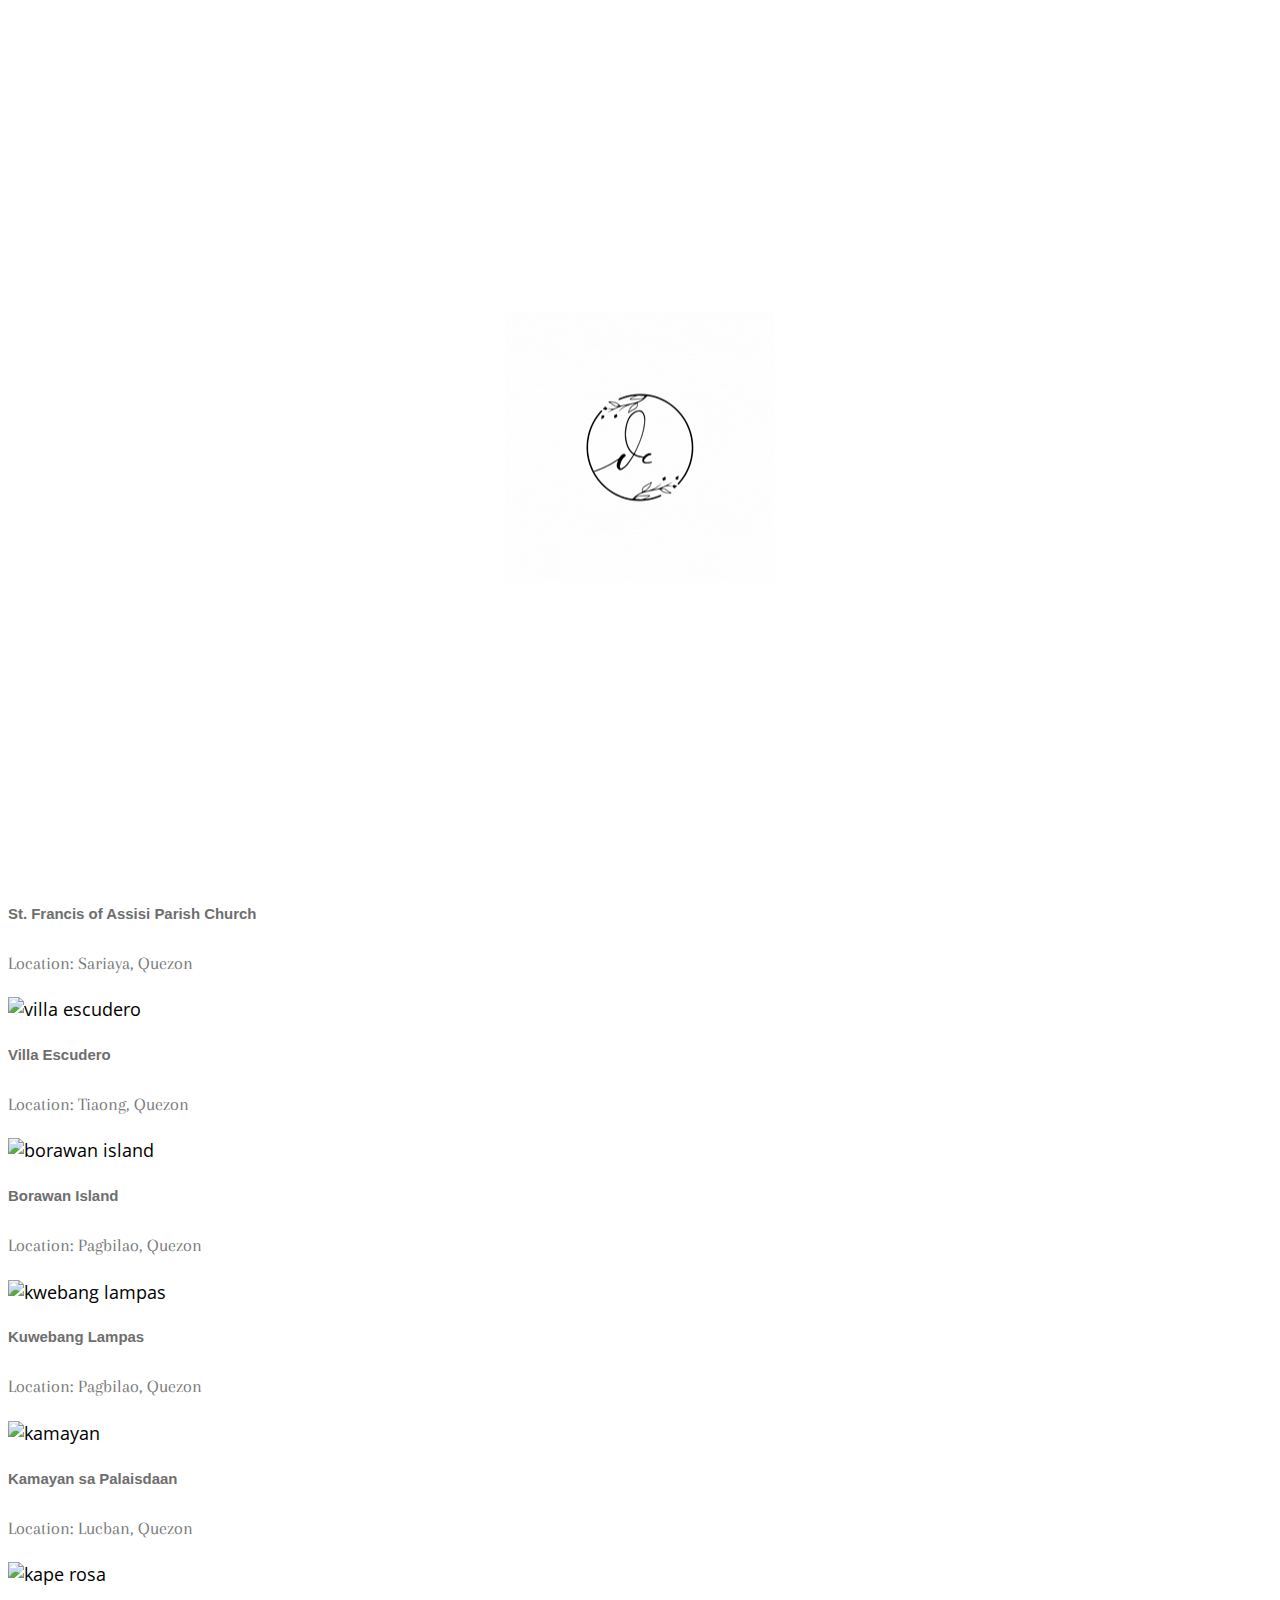
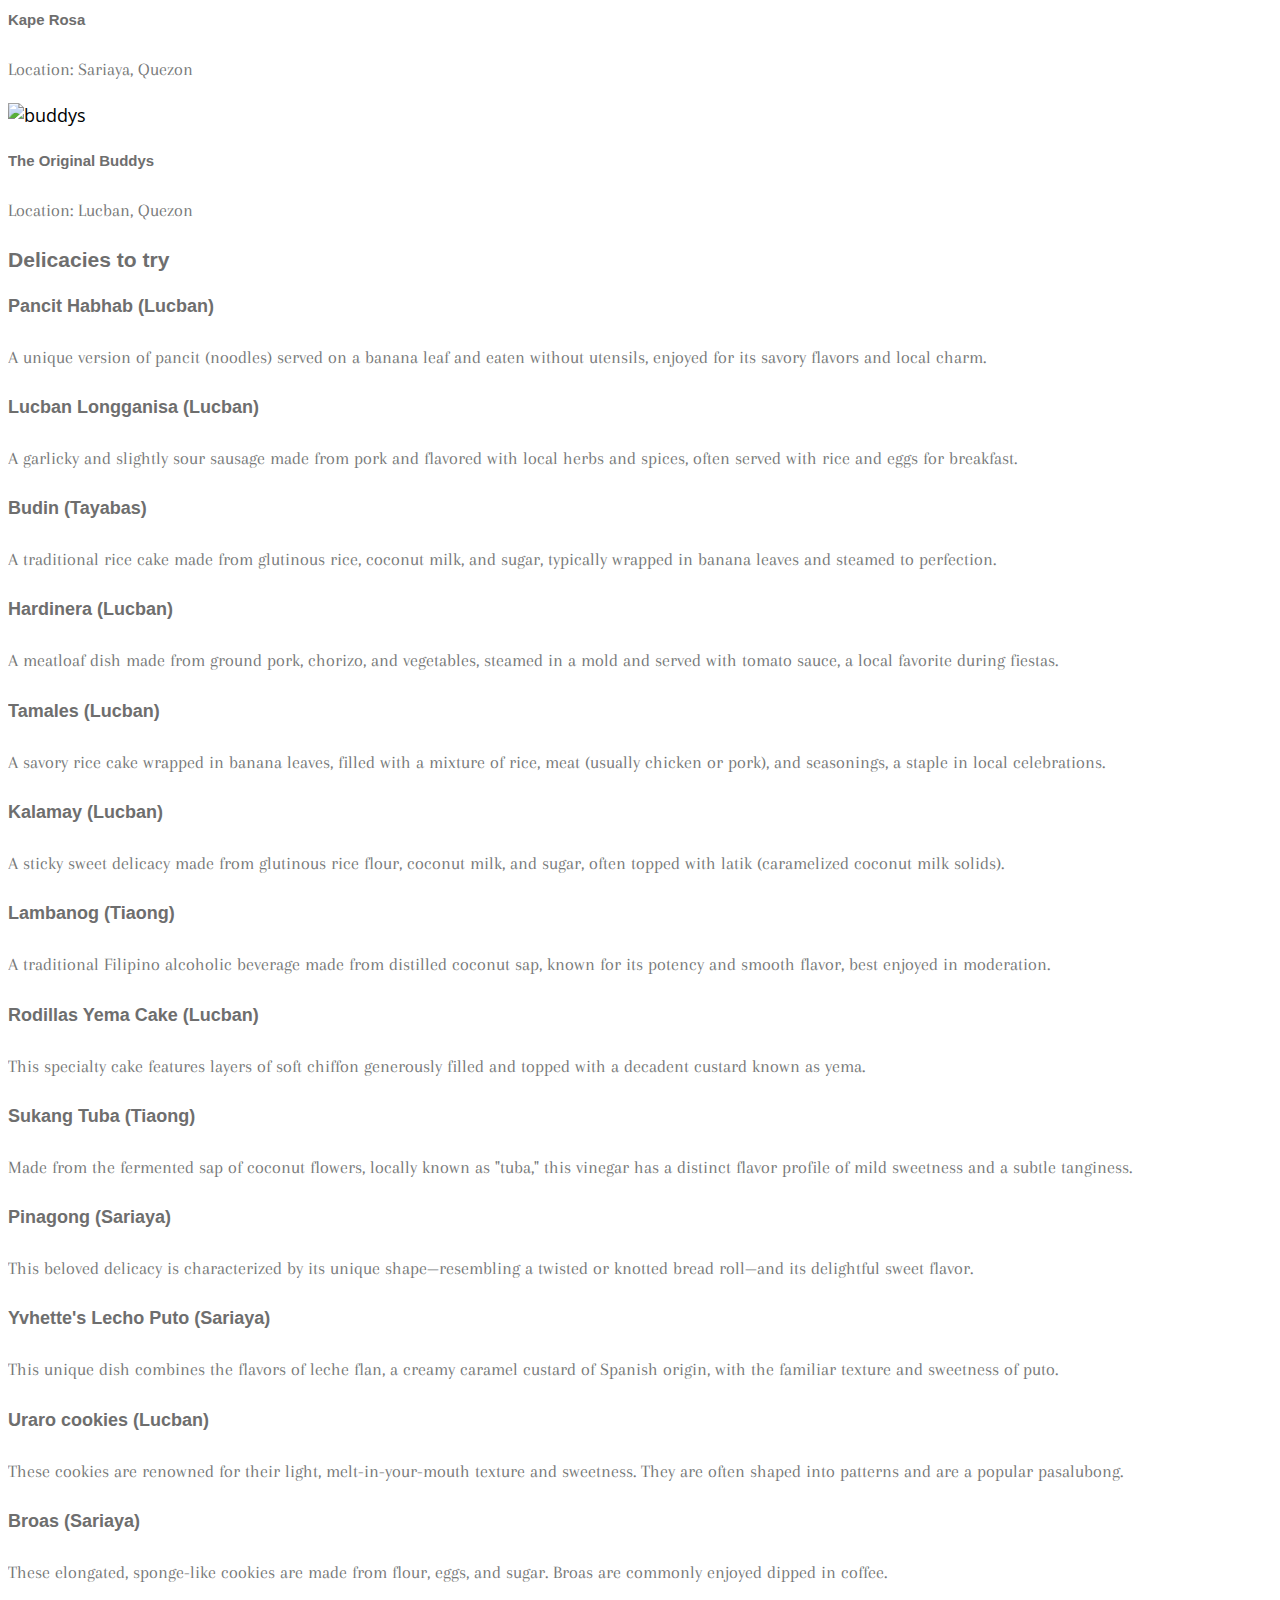
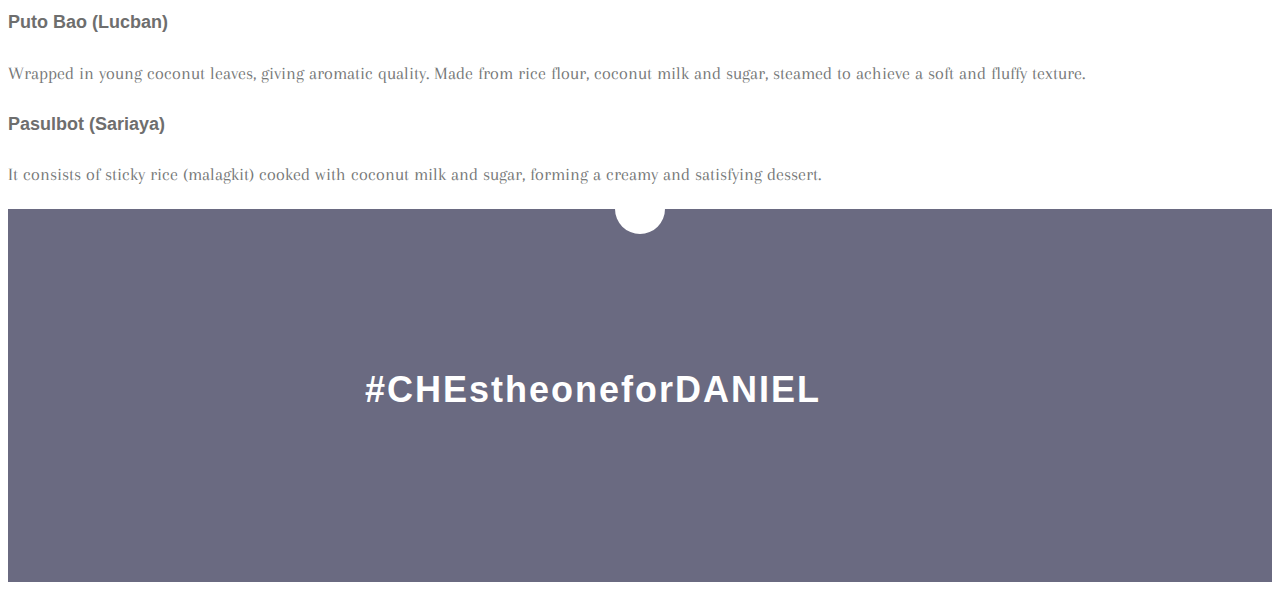
==== commit a01561ef: "refactor footer message text size, refactor groomsmen pic, fix discover and main" ====
--- a/discover.html
+++ b/discover.html
@@ -112,7 +112,7 @@
                     </div>
                 </div>
                 <div class="row my-3">
-                    <div class="col-4">
+                    <div class="col-12 col-md-4 mb-3">
                         <div class="card">
                             <img src="images/discover/knh.png" class="card-img-top" alt="kamay ni hesus">
                             <div class="card-body">
@@ -123,7 +123,7 @@
                             </div>
                         </div>
                     </div>
-                    <div class="col-4">
+                    <div class="col-12 col-md-4 mb-3">
                         <div class="card">
                             <img src="images/discover/st_michael.png" class="card-img-top" alt="st michael">
                             <div class="card-body">
@@ -134,7 +134,7 @@
                             </div>
                         </div>
                     </div>
-                    <div class="col-4">
+                    <div class="col-12 col-md-4 mb-3">
                         <div class="card">
                             <img src="images/discover/st_francis.png" class="card-img-top" alt="st francis">
                             <div class="card-body">
@@ -147,7 +147,7 @@
                     </div>
                 </div>
                 <div class="row my-3">
-                    <div class="col-4">
+                    <div class="col-12 col-md-4 mb-3">
                         <div class="card">
                             <img src="images/discover/villa_escudero.png" class="card-img-top" alt="villa escudero">
                             <div class="card-body">
@@ -158,7 +158,7 @@
                             </div>
                         </div>
                     </div>
-                    <div class="col-4">
+                    <div class="col-12 col-md-4 mb-3">
                         <div class="card">
                             <img src="images/discover/borawan.png" class="card-img-top" alt="borawan island">
                             <div class="card-body">
@@ -169,7 +169,7 @@
                             </div>
                         </div>
                     </div>
-                    <div class="col-4">
+                    <div class="col-12 col-md-4 mb-3">
                         <div class="card">
                             <img src="images/discover/kweba.png" class="card-img-top" alt="kwebang lampas">
                             <div class="card-body">
@@ -182,7 +182,7 @@
                     </div>
                 </div>
                 <div class="row my-3">
-                    <div class="col-4">
+                    <div class="col-12 col-md-4 mb-3">
                         <div class="card">
                             <img src="images/discover/kamayan.png" class="card-img-top" alt="kamayan">
                             <div class="card-body">
@@ -193,7 +193,7 @@
                             </div>
                         </div>
                     </div>
-                    <div class="col-4">
+                    <div class="col-12 col-md-4 mb-3">
                         <div class="card">
                             <img src="images/discover/kape_rosa.png" class="card-img-top" alt="kape rosa">
                             <div class="card-body">
@@ -204,7 +204,7 @@
                             </div>
                         </div>
                     </div>
-                    <div class="col-4">
+                    <div class="col-12 col-md-4 mb-3">
                         <div class="card">
                             <img src="images/discover/buddys.png" class="card-img-top" alt="buddys">
                             <div class="card-body">
@@ -227,91 +227,91 @@
                     </div>
                 </div>
                 <div class="row my-3">
-                    <div class="col-6">
+                    <div class="col-12 col-md-6 mb-3">
                         <h4>Pancit Habhab (Lucban)</h4>
                         <p>
                             A unique version of pancit (noodles) served on a banana leaf and eaten without utensils, enjoyed for its savory flavors and local charm.
                         </p>
                     </div>
-                    <div class="col-6">
+                    <div class="col-12 col-md-6 mb-3">
                         <h4>Lucban Longganisa (Lucban)</h4>
                         <p>
                             A garlicky and slightly sour sausage made from pork and flavored with local herbs and spices, often served with rice and eggs for breakfast.
                         </p>
                     </div>
-                    <div class="col-6">
+                    <div class="col-12 col-md-6 mb-3">
                         <h4>Budin (Tayabas)</h4>
                         <p>
                             A traditional rice cake made from glutinous rice, coconut milk, and sugar, typically wrapped in banana leaves and steamed to perfection.
                         </p>
                     </div>
-                    <div class="col-6">
+                    <div class="col-12 col-md-6 mb-3">
                         <h4>Hardinera (Lucban)</h4>
                         <p>
                             A meatloaf dish made from ground pork, chorizo, and vegetables, steamed in a mold and served with tomato sauce, a local favorite during fiestas.
                         </p>
                     </div>
-                    <div class="col-6">
+                    <div class="col-12 col-md-6 mb-3">
                         <h4>Tamales (Lucban)</h4>
                         <p>
                             A savory rice cake wrapped in banana leaves, filled with a mixture of rice, meat (usually chicken or pork), and seasonings, a staple in local celebrations.
                         </p>
                     </div>
-                    <div class="col-6">
+                    <div class="col-12 col-md-6 mb-3">
                         <h4>Kalamay (Lucban)</h4>
                         <p>
                             A sticky sweet delicacy made from glutinous rice flour, coconut milk, and sugar, often topped with latik (caramelized coconut milk solids).
                         </p>
                     </div>
-                    <div class="col-6">
+                    <div class="col-12 col-md-6 mb-3">
                         <h4>Lambanog (Tiaong)</h4>
                         <p>
                             A traditional Filipino alcoholic beverage made from distilled coconut sap, known for its potency and smooth flavor, best enjoyed in moderation.
                         </p>
                     </div>
-                    <div class="col-6">
+                    <div class="col-12 col-md-6 mb-3">
                         <h4>Rodillas Yema Cake (Lucban)</h4>
                         <p>
                             This specialty cake features layers of soft chiffon generously filled and topped with a decadent custard known as yema.
                         </p>
                     </div>
-                    <div class="col-6">
+                    <div class="col-12 col-md-6 mb-3">
                         <h4>Sukang Tuba (Tiaong)</h4>
                         <p>
                             Made from the fermented sap of coconut flowers, locally known as "tuba," this vinegar has a distinct flavor profile of mild sweetness and a subtle tanginess.
                         </p>
                     </div>
-                    <div class="col-6">
+                    <div class="col-12 col-md-6 mb-3">
                         <h4>Pinagong (Sariaya)</h4>
                         <p>
                             This beloved delicacy is characterized by its unique shape—resembling a twisted or knotted bread roll—and its delightful sweet flavor.
                         </p>
                     </div>
-                    <div class="col-6">
+                    <div class="col-12 col-md-6 mb-3">
                         <h4>Yvhette's Lecho Puto (Sariaya)</h4>
                         <p>
                             This unique dish combines the flavors of leche flan, a creamy caramel custard of Spanish origin, with the familiar texture and sweetness of puto.
                         </p>
                     </div>
-                    <div class="col-6">
+                    <div class="col-12 col-md-6 mb-3">
                         <h4>Uraro cookies (Lucban)</h4>
                         <p>
                             These cookies are renowned for their light, melt-in-your-mouth texture and sweetness. They are often shaped into patterns and are a popular pasalubong.
                         </p>
                     </div>
-                    <div class="col-6">
+                    <div class="col-12 col-md-6 mb-3">
                         <h4>Broas (Sariaya)</h4>
                         <p>
                             These elongated, sponge-like cookies are made from flour, eggs, and sugar. Broas are commonly enjoyed dipped in coffee.
                         </p>
                     </div>
-                    <div class="col-6">
+                    <div class="col-12 col-md-6 mb-3">
                         <h4>Puto Bao (Lucban)</h4>
                         <p>
                             Wrapped in young coconut leaves, giving aromatic quality. Made from rice flour, coconut milk and sugar, steamed to achieve a soft and fluffy texture.
                         </p>
                     </div>
-                    <div class="col-6">
+                    <div class="col-12 col-md-6 mb-3">
                         <h4>Pasulbot (Sariaya)</h4>
                         <p>
                             It consists of sticky rice (malagkit) cooked with coconut milk and sugar, forming a creamy and satisfying dessert. 
@@ -329,8 +329,7 @@
             <div class="container">
                 <div class="row">
                     <div class="col-xs-12">
-                        <h2>"Above all, love each other deeply, because love covers over a multitude of sins."</h2>
-                        <h2>&dash; 1 Peter 4:8</h2>
+                        <h1 id="accommodation-slogan">#CHEstheoneforDANIEL</h1>
                     </div>
                 </div> <!-- end row -->
             </div> <!-- end container -->
--- a/css/style.css
+++ b/css/style.css
@@ -2608,6 +2608,14 @@
   .count-down-section #clock > div {
     width: 50%;
   }
+
+  .count-down-section #clock > div + div {
+    margin-left: 0% !important;
+  }
+}
+
+.count-down-section #clock > div + div {
+  margin-left: 2%;
 }
 
 .count-down-section #clock .box > div {
@@ -2751,7 +2759,7 @@
 
 .story-section .story-timeline .text-holder {
   border-top: 1px solid rgba(94, 154, 142, 0.1);
-  padding-top: 45px !important;
+  padding-top: 30px !important;
   position: relative;
 }
 
@@ -4324,6 +4332,14 @@
   border-color: #F3B6B6 !important;
 }
 
+@media (max-width: 767px) {
+  #accommodation-slogan {
+    font-size: 1rem;
+    margin: 0 !important;
+    padding: 0 !important;
+  }
+}
+
 #accommodation-slogan {
   color: #fff;
   margin: 0 0 0.3em;
@@ -4334,7 +4350,7 @@
 }
 
 .accordion-button:not(.collapsed) {
-  color: #F3B6B6;
+  color: #fff;
   background-color: #07072d !important;
 }
 
